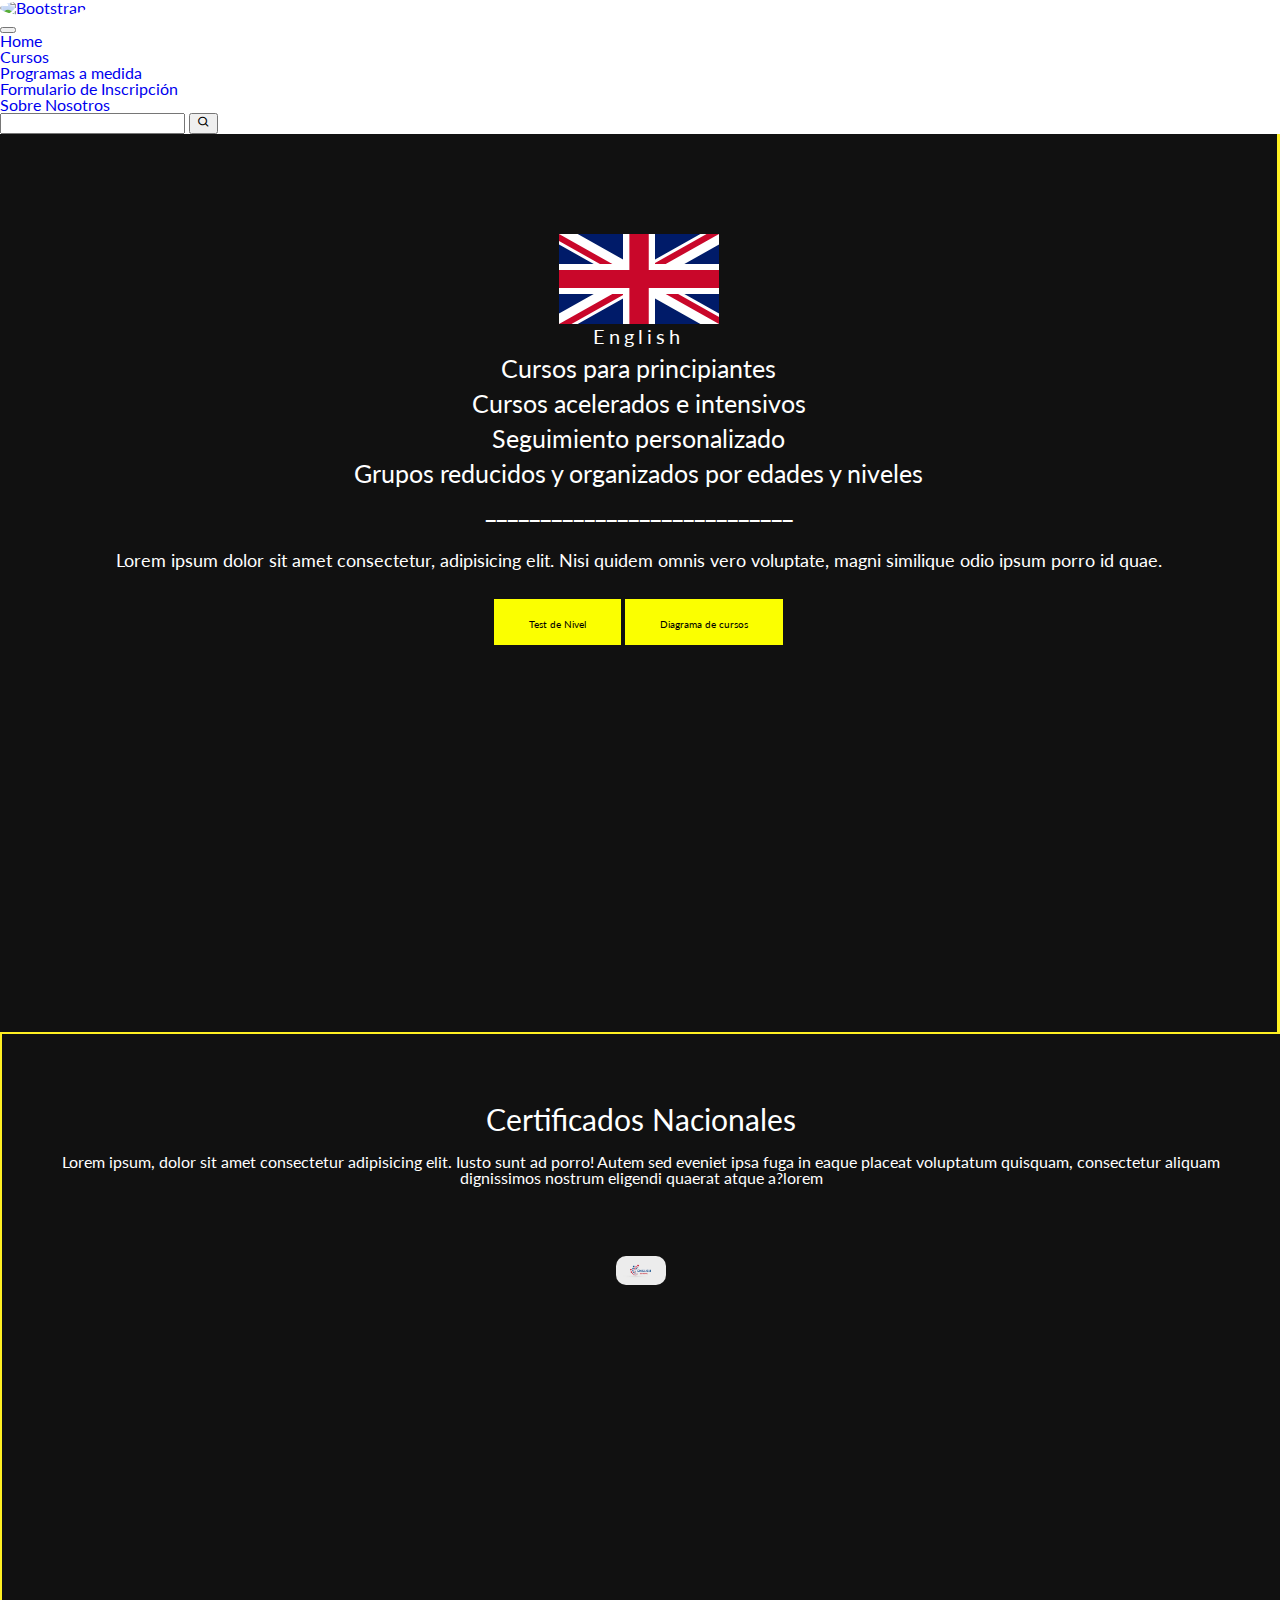
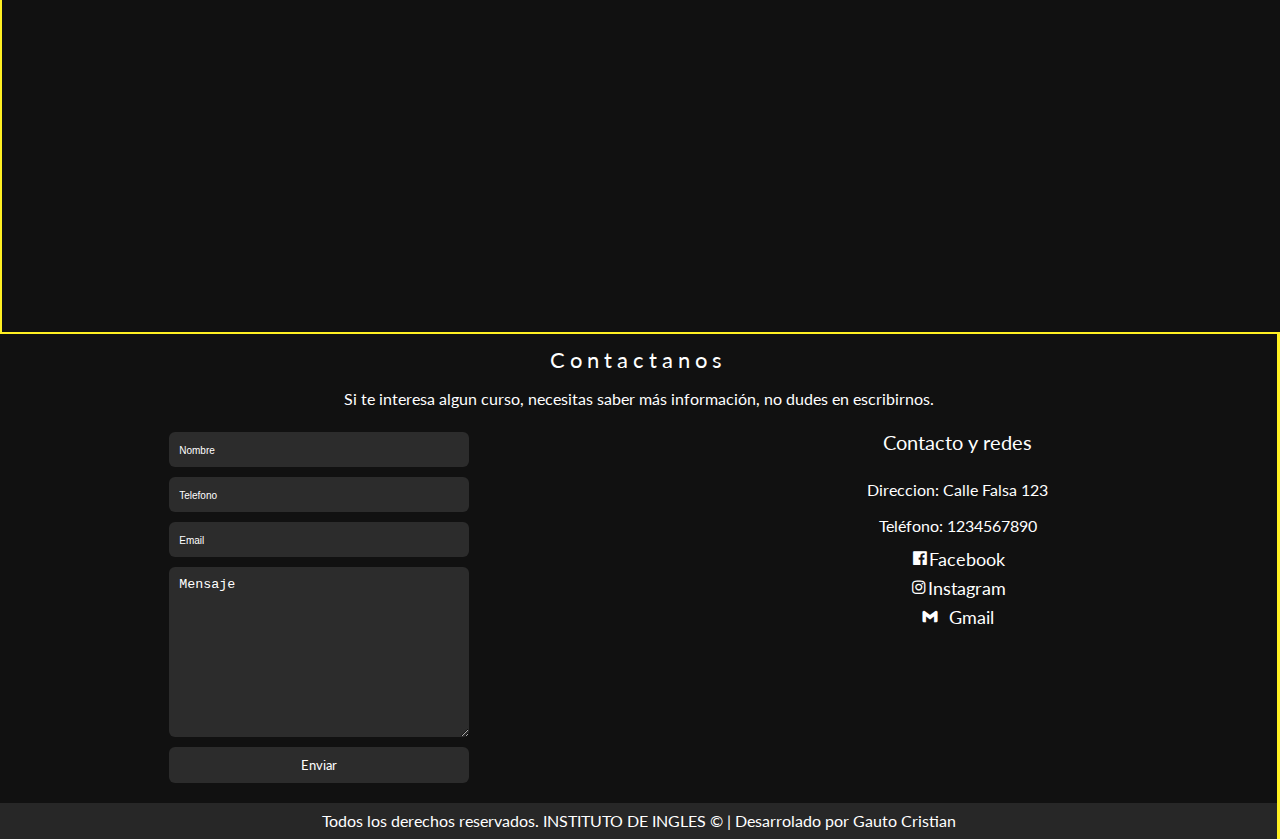
==== view/cursos.html @ 31adb0a4 "correccion semantica del nav" ====
<!DOCTYPE html>
<html lang="es">
<head>
    <meta charset="UTF-8">
    <meta http-equiv="X-UA-Compatible" content="IE=edge">
    <meta name="viewport" content="width=device-width, initial-scale=1.0">

    <!-- Conexión css y reset-->
    <link rel="stylesheet" href="../css/reset.css">
    <link rel="stylesheet" href="../css/style.css"> 


    <!-- Conexión CSS - Bootstrap -->
    <link href="https://cdn.jsdelivr.net/npm/bootstrap@5.3.0/dist/css/bootstrap.min.css" rel="stylesheet" integrity="sha384-9ndCyUaIbzAi2FUVXJi0CjmCapSmO7SnpJef0486qhLnuZ2cdeRhO02iuK6FUUVM" crossorigin="anonymous">

    <!-- Fonts --> 
    <link rel="preconnect" href="https://fonts.googleapis.com">
    <link rel="preconnect" href="https://fonts.gstatic.com" crossorigin>
    <link href="https://fonts.googleapis.com/css2?family=Lato:wght@700&display=swap" rel="stylesheet">

    <!-- Icons -->
    <link href='https://unpkg.com/boxicons@2.1.4/css/boxicons.min.css' rel='stylesheet'>

    <!-- Logo -->
    <link rel="icon" href="../assets/img/logo.avif">

    <!-- Titulo -->
    <title>Cursos</title>
</head>
<body>

        <!-- Barra de Navegación -->
<header>

    <div class="navbar navbar-expand-lg bg-body-tertiary" data-bs-theme="dark">

        <div class="container-fluid  navbar__flex">

            <nav class="navbar bg-body-tertiary">
                <div class="container-menu">
                  <a href="#"> <!-- Logo --> 
                    <img src="./assets/img/logo.avif" alt="Bootstrap" width="40" height="40" style="border-radius: 50%;">
                  </a>
                </div>
            </nav>

          <button class="navbar-toggler" type="button" data-bs-toggle="collapse" data-bs-target="#navbarSupportedContent" aria-controls="navbarSupportedContent" aria-expanded="false" aria-label="Toggle navigation">

            <span class="navbar-toggler-icon"></span>
            
          </button>

          <div class="collapse navbar-collapse" id="navbarSupportedContent">

            <!-- Nav -->

                <ul class="navbar-nav me-auto mb-2 mb-lg-0">

                    <li class="nav-item">
                        <a class="nav-link dashead" aria-current="page" href="#">Home</a>
                    </li>
    
                    <li class="nav-item">
                        <a class="nav-link active" aria-current="page" href="./view/cursos.html">Cursos</a>
                    </li>
    
                    <li class="nav-item">
                        <a class="nav-link active" aria-current="page" href="./view/prog.html">Programas a medida</a>
                    </li>
    
                    <li class="nav-item">
                        <a class="nav-link active" aria-current="page" href="./view/form.html">Formulario de Inscripción</a>
                    </li>
    
                    <li class="nav-item">
                        <a class="nav-link active" aria-current="page" href="./view/sobrenos.html">Sobre Nosotros</a>
                    </li>
                    
                </ul> 
            <!-- buscador -->
            
                    <form class="d-flex" role="search">
                        <input class="form-control me-2" type="search" placeholder="Buscar..." aria-label="Search">
                        <button class="btn btn-outline-warning me-2" type="button"><i class='bx bx-search'></i></button>
                    </form>
                    
          </div>
        </div>

    </div>

</header>
    

    <!-- Cursos Sec.1 -->

<section>
        <div class="areaTest">

        <img src="../assets/img/uk.png" alt="ingles">
        <h3>English</h3>

        <div class="list">

            <ul>
                <li>Cursos para principiantes</li>
                <li>Cursos acelerados e intensivos</li>
                <li>Seguimiento personalizado</li>
                <li>Grupos reducidos y organizados por edades y niveles</li>
            </ul>

            <h2>____________________________</h2>

            <p>Lorem ipsum dolor sit amet consectetur, adipisicing elit. Nisi quidem omnis vero voluptate, magni similique odio ipsum porro id quae.</p>

        </div>

        <div class="botones">
            <div class="btn">
                <a href="#">Test de Nivel</a>
            </div>

            <div class="btn">
                <a href="#">Diagrama de cursos</a>
            </div>
        </div>
    </div>
</section>
    
    <!-- Cierre de Cursos - Sec.1 -->
    

    <!-- Certificación - Sec.2 -->
<main>
    <div class="conteinerCer">
        <div class="title2">
            <h1>Certificados Nacionales</h1>
            <div class="subTitle2">
                <p>Lorem ipsum, dolor sit amet consectetur adipisicing elit. Iusto sunt ad porro! Autem sed eveniet ipsa fuga in eaque placeat voluptatum quisquam, consectetur aliquam dignissimos nostrum eligendi quaerat atque a?lorem</p>
            </div>
        </div>
        <div class="img2">
            <img src="../assets/img/ingles-logotipo.avif" alt="Logo2" width="50px">
        </div>
    </div>
</main>
    
<!-- Cierre de Certificación Sec.2 -->

<!-- Pie de página Sec.3 -->
<footer class="footer">

    <div class="footerTitle"> <!-- titulo -->
         <h1>Contactanos</h1>
         <p>Si te interesa algun curso, necesitas saber más información, no dudes en escribirnos.</p>
    </div>
   
    <!-- contactos y redes footer -->
    <div class="grid-conteiner">

        <div class="mensajes">

            <input type="text" name="Nombre" placeholder="Nombre">
            <input type="number" name="numero" placeholder="Telefono">
            <input type="email" name="mail" placeholder="Email">

            <textarea name="texto" id="" cols="30" rows="10" placeholder="Mensaje"></textarea>

            <div class="btnFoot">
                <button><a href="#">Enviar</a></button>
            </div>
        </div>

        <!-- redes -->

        <div class="contactos">
            <h1>Contacto y redes</h1>

            <ul>
                <li>Direccion: Calle Falsa 123</li>
                <li>Teléfono: 1234567890</li>
            </ul>

            <div class="redes">

                <div class="face">
                    <li><i class='bx bxl-facebook-square'></i><a href="https://facebook.com" target="_blank">Facebook</a></li>
                </div>

                <div class="ig">
                    <li><i class='bx bxl-instagram'></i><a href="https://instagram.com" target="_blank">Instagram</a></li>
                </div>

                <div class="gmail">
                    <li><i class='bx bxl-gmail'></i><a href="https://www.gmail.com">Gmail</a></li>
                </div>
                
            </div>
        </div>
    </div>

    <div class="span">
        <span>Todos los derechos reservados. <strong>INSTITUTO DE INGLES &copy;</strong> | Desarrolado por Gauto Cristian</span>
    </div>

</footer>
<!-- Cierre de Pie de página Sec.3 -->

<!-- Conexión JS - Bootstrap -->

    <script src="https://cdn.jsdelivr.net/npm/bootstrap@5.3.0/dist/js/bootstrap.bundle.min.js" integrity="sha384-geWF76RCwLtnZ8qwWowPQNguL3RmwHVBC9FhGdlKrxdiJJigb/j/68SIy3Te4Bkz" crossorigin="anonymous"></script>

</body>
</html>
---- css/style.css ----
*{
    box-sizing: border-box;
    text-decoration: none;
}




/*HOME*/

.conteinerSeccion{
    background-image:linear-gradient(rgba(5,7,12, .75), rgba(5, 7, 12,.75)),  url(../assets/img/big-ben.png);
    background-repeat: no-repeat;
    background-size: cover;    
    background-attachment: fixed;
    margin:auto;
    width: 100%;
    height: 100vh;
    border-right: 3px solid #fff022;
}   

.conteinerSeccion .title h1{
    padding-top: 10%;
    text-align: center;
    color:#fff;
    font-size: 25px;
    margin: auto;
}

.conteinerSeccion .subTitle p{
    text-align: center;
    color:#fff;
    font-size: 60px;
    margin: auto;
}


/*Slider*/

.conteiner-slider{
    box-sizing: border-box;
    border-top: 3px solid #fff022;
    border-left: 3px solid #fff022;
    border-bottom: 3px solid #fff022;
}

.carousel-item img{
    background-image:linear-gradient(rgba(5,7,12, .75), rgba(5, 7, 12,.75));
}


/* UBICACION - HOME */

.ubi{
    width: 100%;
    height: auto;
    background: #111;
    color: #fff;
    padding: 20px;
    border-right: 3px solid #fff022;
    border-bottom: 3px solid #fff022;
}

.ubi h3{
    text-align: center;
    font-size: 18px;
    letter-spacing: 5px;
    padding: 20px 15px;
}

.ubi h1{
    text-align: center;
    font-size: 30px;
    padding: 0 20px 20px 20px;
}

.ubi h2{
    text-align: center;
    color: #2e2d2d;
    font-size: 20px;
    letter-spacing: -1px;
}

.ubicacion iframe {
    width: 70%;
    display: flex;
    margin:60px auto;
}


/*SECCION 2*/

.aprende{
    width: 100%;
    height: 50vh;
    background: #111;
    color: #fff;
    padding: 20px;
    border-left: 3px solid #fff022;
    border-bottom: 3px solid #fff022;
}

.aprende .tituloAP h1{
    text-align: center;
    font-size: 30px;
    padding: 20px;
}

.aprende .tituloAP span{
    color: #fff022;
}

.row-aprende{
    margin: 20px 0 ;
}

.row-aprende ul{
    display: flex;
    padding: 10px;
    justify-content: space-around;
}

.row-aprende li{
    gap: 20px;
    justify-content: space-between;
    align-items: center;
}

.row-aprende li p{
    width: 110px;
    padding: 10px;
    text-align: center;
}

.row-aprende ul li i{
    display: flex;
    justify-content: space-evenly;
    align-items: center;
    margin: 0 auto;
    background: #fff022;
    color: #000;
    width: 30px;
    height: 30px;
    border-radius: 50%;
}















/*CURSOS SECCIÓN.2*/
/*Test*/

.areaTest{
    width: 100%;
    height: 100vh;
    color: #fff;
    background-image:linear-gradient(rgba(5,7,12, .75), rgba(5, 7, 12,.75)), url(../assets/img/ukcity.jpg);
    text-align: center;
    border-right: 3px solid #fff022;
    border-bottom:2px solid #fff022;
}

.areaTest img{
    height: 90px;
    width: 160px;
    margin-top: 100px;              
}

.areaTest h3{
    font-size: 20px;
    letter-spacing: 4px;
}

.areaTest .list{
    font-size: 25px;
}

.areaTest .list ul li{
    margin: 10px 0;
}

.areaTest .list p{
    font-size: 18px;
    margin:30px 0;
}

/*Cursos Certificación*/

main .conteinerCer{
    width: 100%;
    height: 100vh;
    padding: 20px;
    color: #fff;
    background: #111;
    text-align: center;
    border-left: 2px solid #fff022;
    border-bottom: 2px solid #fff022;
}

.conteinerCer .title2{
    font-size: 20px;
    padding:50px 0;
}

.title2 h1{
    font-size: 30px;
}

.subTitle2{
    font-size: 16px;
    padding: 20px;
}

.conteinerCer .img2 img{
    border-radius: 10px;
}














/*Programas a medida SECCION.3 */

.prog{
    width: 100%;
    height: auto; 
    padding: 20px;
    background: #111;
    color: #fff;
    border-left: 2px solid #fbff00;
    border-bottom: 2px solid #fbff00;
}

.prog .titleProg{
    text-align: center;
    padding: 30px 0;
    font-size: 40px;
    letter-spacing: 4px;
}

.prog h1{
    text-align: center;
    font-size: 20px;
}

.colums{
    display: flex;
    justify-content: space-evenly;
    align-items: start;
    padding: 10px 10px 0 10px;
}

.colums h2{
    font-size: 20px;
    color: #fff022;
}

.colums h2 i{
    color: #fff022;
}

.column-2{
    text-align: center;
    padding: 16px;
}

.column-2 p{
    padding: 10px;
}

.column-3{
    padding: 20px 250px;
    margin: 20px 0;
}

.column-3 h2{
    font-size:18px;
    padding: 10px;
    text-align: center;
}

.column-3 li{
    padding: 10px 0 ;
}

.column-3 span{
    color: #fff022;
}

.prog .row ul{
    display: flex;
    text-align: center;
    justify-content: space-evenly;
    padding: 20px;
}

.row i{
    margin: 10px auto;
    padding: 10px;
    background: #fff022;
    color: #000; 
    border-radius: 50%;
}












/*FORMULARIO DE INSCRIPCION SECCIÓN.4*/

/*Test*/

.areaTest{
    width: 100%;
    height: 100vh;
    text-align: center;
    background: #111;
    color: #fff;
}

.areaTest .uk{
    width: 160px;
    height: auto;
    margin-top: 30vh;
}

.areaTest .title3 h1 {
    font-size: 20px;
    letter-spacing: 4px;
}

.title3 .subTitle3 p{
    font-size: 25px;
    margin: 20px 60px;
}

/*BOTON*/
section .btn{
    background: #fbff00;
    padding: 15px 35px;
    display: inline-block;
}

.btn a{
    color: #000;
}


main .grid-conteinerCon{
    width: 100%;
    height: 100vh;
    padding: 30px;
    color: #fff;
    text-align: center;
    background-image:linear-gradient(rgba(5,7,12, .75), rgba(5, 7, 12,.75)), url(../assets/img/ukcity.jpg);
    border-left: 2px solid #fff022;
    border-bottom:2px solid #fff022;
}

.titleCon h1{
    font-size: 25px;
    padding: 20px;
    letter-spacing: 6px;
}

.titleCon p{
    font-size: 18px;
}

.grid-conteinerCon .contacto{
    display: grid;
    grid-template-columns: 1fr;
    gap: 10px;
    justify-items: center;
    margin: 50px 0 15px 0;
}

.contacto input{
    width: 300px;
    height: 30px;
    font-size: 13px;
    padding: 15px;
    background: linear-gradient(rgba(5,7,12, .75), rgba(5, 7, 12,.75));
    color: #fff;
    border-style: none;
    border-radius: 8px;
}

.contacto textarea{
    width: 300px;
    padding: 10px;
    font-size: 13px;
    color: #fff;
    background: linear-gradient(rgba(5,7,12, .75), rgba(5, 7, 12,.75));
    border-style: none;
    border-radius: 8px;
}

.grid-conteinerCon .btnFoot button{
    width: 300px;
    padding: 10px 0;
    border-style: none;
    border-radius: 6px;
    background: linear-gradient(rgba(5,7,12, .75), rgba(5, 7, 12,.75));
}

button a{
    
    color: #fff;
}

button a:hover{
    color: #fff022;
}



input::placeholder{color: #fff;}
textarea::placeholder{color: #fff;}





/*BOTONES*/
.botones .btn{
    text-decoration: none;
    background: #fbff00;
    display: inline-block;
}

.btn a{
    font-size: 10px;
    color: #000;
    text-decoration: none;
}

.btn:hover{
    background: #bd0f0f;
}


.boton{
    text-decoration: none;
     display: flex;
     margin: 10px 0;
     justify-content: center;
}

.boton a{
        background: #fbff00;
        color: #000;
        text-align: center;
        text-align: center;
        width: 150px;
        border-radius: 10px;
        text-decoration: none;
}
/*CIERRE DE BOTONES*/










/* SOBRE NOSOTROS*/

.conteinerSN{
    width: 100%;
    height: 100vh;
    color: #fff;
    background-image:linear-gradient(rgba(5,7,12, .75), rgba(5, 7, 12,.75)), url(../assets/img/london_skyline.jpg);
    background-repeat: no-repeat;
    background-size: cover;    
    background-attachment: fixed;
    border-right: 2px solid #fff022;
    border-bottom:2px solid #fff022;
}

/* SECCION 1*/
.titleSN{
    text-align: center;
    padding-top: 15%;
}

.titleSN h1{
    letter-spacing: 2px;
    font-size: 16px;
}

.titleSN p{
    font-size: 60px;
}

/* SECCION 2*/

.historia{
    width: 100%;
    height: auto;
    padding: 20px;
    box-sizing: border-box;
    background: #111;
    color: #fff;
    border-left: 2px solid #fff022;
    border-bottom:2px solid #fff022;
}

.historia .historiaContent{
    text-align: center;
    padding: 10px 30px;
}

.titleSN1 h1{
    color: #fff022;
    letter-spacing: 4px;
    padding: 20px;
    font-size: 18px;
}

.titleSN1 h2{
    padding: 10px;
}

.titleSN1 p{
    line-height: 1.5;
}


/*SECCION 3*/

.grid-historia{
    display: grid;
    grid-template-columns: 1fr 1fr;
}



.grid-his1 h1{
    text-align: center;
    padding: 20px;
    color: #fff022;
}

.grid-his1 p{
    padding: 20px;
}

.grid-his1 ul li{
    padding: 15px; 
}

.grid-his2{
    margin-top: 15px;
}

.grid-his2 h1{
    text-align: center;
    padding: 20px;
    color: #fff022;
}

.grid-his2 p{
    line-height: 2;
}

/*SECCION 2*/

/*CIERRE DE SOBRE NOSOTROS*/















/*PIE DE PAGINA*/

.footer{
    background: #111;
    color: #fff;
    width: 100%;
    height:auto;
    font-family: sans-serif;
    border-right: 3px solid #fff022;
}

.footer .footerTitle{
    text-align: center;
}

.footerTitle h1{
    font-size: 22px;
    letter-spacing: 5px;
    padding: 15px;
}

.footerTitle p{
    font-size: 16px;
    padding: 5px;
}

/*CONTENEDOR*/
.grid-conteiner{
    display: grid;
    grid-template-columns: 50% 50%;
}

/*MENSAJES*/
.grid-conteiner .mensajes{
    display: grid;
    justify-items: center;
    padding: 20px;
    gap: 10px;
}

.mensajes input{
    width: 300px;
    padding: 10px;
    border-style: none;
    border-radius: 6px;
    background: #2c2c2c;
    color: #fff;
}

.mensajes input::placeholder{
    color: #fff;
    font-size: 10px;
}

.mensajes textarea{
    width: 300px;
    padding: 10px;
    border-style: none;
    border-radius: 6px;
    background: #2c2c2c;
    color: #fff;
}

.mensajes .btnFoot button{
    width: 300px;
    padding: 10px 0;
    border-style: none;
    border-radius: 6px;
    background: #2c2c2c;
}

.btnFoot button a{
    color: #fff;
}

.btnFoot button a:hover{
    color: #fff022;
}


/*CONTACTOS - FOOTER*/
.footer .contactos{
    display: inline-block;
    text-align: center;
}

.contactos h1{
    text-align: center;
    font-size: 20px;
    padding: 20px;
}

.contactos ul li{
    padding: 10px;
}

.contactos .redes ul li{
    padding: 10px;
}

.redes .face{
    padding: 5px;
    font-size: 18px;
}

.redes .ig{
    padding: 5px;
    font-size: 18px;
}

.redes .gmail{
    padding: 5px;
    font-size: 18px;
}

.face a{
    color: #fff;
}

.face:hover{
    color:#3b5998;
}

.face a:hover{
    color:#3b5998;
}

.ig a{
    color: #fff;
}

.ig:hover{
    color:#cf25b3;
}

.ig a:hover{
    color:#cf25b3;
}

.gmail a{
    color: #fff;
}

.gmail:hover{
    color:#bd0f0f;
}

.gmail a:hover{
    color:#bd0f0f;
}

.gmail i{
    margin-right: 10px;
}

.span{
    background: #272727;
    padding: 10px;
    text-align: center;
}










/*RESPONSIVE*/

/*Mobiles*/
@media screen and (min-width:0px) and (max-width:360px) {

    *{box-sizing: border-box;}

    
    /*seccion1 - home*/

    .conteinerSeccion{
        display: block;
        padding-top: 20%;
        width: 100%;
        height: 100vh;
    }

    .conteinerSeccion .title h1{
        font-size: 16px;
    }

    
    .conteinerSeccion .subTitle p{
        padding: 10px 20px;
        font-size: 40px;
    }

    
    /*seccion2 - aprende*/


    .aprende{
        display: block;
        width: 100%;
        height: auto;
    }

    .row-aprende{
       display:grid;
    }

    .row-aprende ul {
        display: grid;
        grid-template-columns: 1fr 1fr;
        grid-template-rows: 1fr;
        gap: 15px;
    }

    .row-aprende li p{
        margin: 0px auto;
    }


    /*seccion3 - ubicacion*/
 

    .ubi{
        width: 100%;
        height: auto;
        padding: 10px;
    }

    .ubi h3{
        font-size: 15px;
        padding: 10px;
    }

    .ubi h2{
        padding: 0;
        font-size: 11px;
    }

    .ubicacion iframe{
        width: 90%;
        margin: 0 auto;
        padding: 20px;
    }


    /*Footer*/


    .footer{
        width: 100%;
        height: auto;
    }

    .footerTitle h1{
        font-size: 15px;
    }

    .footerTitle p{
        padding:0 20px;
    }

    .grid-conteiner{
        display: block;
        height: auto;
    }

    .contactos{
        width: 100%;
        padding: 20px;
    }

    .span{
        font-size: 11px;
    }


    /*SECCION - CURSOS*/

    .areaTest{
        width: 100%;
        height: auto;  
        padding: 20px;
    }

    .areaTest img{
        margin-left: auto;
        margin-right: auto;
        width: 150px;
    }

    .areaTest h3{
        font-size: 16px;
        padding: 10px;
        margin: 0;
    }

    .list ul {
        font-size: 10px;
        padding: 10px;
        margin: 0px auto;
    }

    .list h2{
        font-size: 10px;
    }

    .list p{
        font-size: 15px;
        padding: 20px;
    }

    .botones .btn {
       padding: 5px 10px;
    }

    /*Certificacion*/

    .conteinerCer{
        box-sizing: border-box;
        width: 100%;
        height: auto;
    }

    .title2 h1{
        font-size: 16px;
        padding: 10px;
    }

    .subTitle2 p{
        font-size: 13px;
    }

    .img2 img{
        width: 300px;
        height: 150px;
    }

}  

/*Tablet*/
@media screen and (min-width:361px) and (max-width:480px) {

    /*seccion1 - home*/

    .conteinerSeccion{
        display: block;
        padding-top: 20%;
        width: 100%;
        height: 100vh;
    }

    .conteinerSeccion .title h1{
        font-size: 16px;
    }

    
    .conteinerSeccion .subTitle p{
        padding: 10px 20px;
        font-size: 40px;
    }

    
    /*seccion2 - aprende*/


    .aprende{
        display: block;
        width: 100%;
        height: auto;
    }

    .row-aprende{
       display:grid;
    }

    .row-aprende ul {
        display: grid;
        grid-template-columns: 1fr 1fr;
        grid-template-rows: 1fr;
        gap: 15px;
    }

    .row-aprende li p{
        margin: 0px auto;
    }


    /*seccion3 - ubicacion*/
 

    .ubi{
        width: 100%;
        height: auto;
        padding: 10px;
    }

    .ubi h3{
        font-size: 15px;
        padding: 10px;
    }

    .ubi h2{
        padding: 0;
        font-size: 11px;
    }

    .ubicacion iframe{
        width: 90%;
        margin: 0 auto;
        padding: 20px;
    }


    /*Footer*/


    .footer{
        width: 100%;
        height: auto;
    }

    .footerTitle h1{
        font-size: 15px;
    }

    .footerTitle p{
        padding:0 20px;
    }

    .grid-conteiner{
        display: block;
        height: auto;
    }

    .contactos{
        width: 100%;
        padding: 20px;
    }

    .span{
        font-size: 11px;
    }


    /*SECCION - CURSOS*/

    .areaTest{
        width: 100%;
        height: auto;  
        padding: 20px;
    }

    .areaTest img{
        margin-left: auto;
        margin-right: auto;
        width: 150px;
    }

    .areaTest h3{
        font-size: 16px;
        padding: 10px;
        margin: 0;
    }

    .list ul {
        font-size: 10px;
        padding: 10px;
        margin: 0px auto;
    }

    .list h2{
        font-size: 10px;
    }

    .list p{
        font-size: 15px;
        padding: 20px;
    }

    .botones .btn {
       padding: 5px 10px;
    }

    /*Certificacion*/

    .conteinerCer{
        box-sizing: border-box;
        width: 100%;
        height: auto;
    }

    .title2 h1{
        font-size: 16px;
        padding: 10px;
    }

    .subTitle2 p{
        font-size: 13px;
    }

    .img2 img{
        width: 300px;
        height: 150px;
    }

}

/*MAC*/
@media screen and (min-width:481px) and (max-width:768px) {
    /*seccion1 - home*/

    .conteinerSeccion{
        display: block;
        padding-top: 15%;
        width: 100%;
        height: 100vh;
    }

    .conteinerSeccion .title h1{
        font-size: 16px;
    }

    
    .conteinerSeccion .subTitle p{
        padding: 10px 20px;
        font-size: 40px;
    }

    
    /*seccion2 - aprende*/


    .aprende{
        display: block;
        width: 100%;
        height: auto;
    }

    .tituloAP h1{
        padding:10px 20px;
    }

    .row-aprende li p{
        padding: 10px;
        margin: 0px auto;
    }


    /*seccion3 - ubicacion*/
 

    .ubi{
        width: 100%;
        height: auto;
        padding: 10px;
    }

    .ubi h3{
        font-size: 15px;
        padding: 10px;
    }

    .ubi h2{
        padding: 0;
        font-size: 11px;
    }

    .ubicacion iframe{
        width: 90%;
        margin: 0 auto;
        padding: 20px;
    }


    /*Footer*/


    .footer{
        width: 100%;
        height: auto;
    }

    .footerTitle h1{
        font-size: 15px;
    }

    .footerTitle p{
        padding:0 20px;
    }

    .contactos{
        width: 100%;
        padding: 20px;
    }

    .span{
        font-size: 11px;
    }
}

/*Monitores*/
@media screen and (min-width:769px) and (max-width:960px) {
    
        
    /*seccion1 - home*/

    .conteinerSeccion{
        display: block;
        padding-top: 40%;
        width: 100%;
        height: 100vh;
    }

    .conteinerSeccion .title h1{
        font-size: 16px;
    }

    
    .conteinerSeccion .subTitle p{
        padding: 10px 20px;
        font-size: 40px;
    }

    
    /*seccion2 - aprende*/


    .aprende{
        display: block;
        width: 100%;
        height: auto;
    }

    .row-aprende ul{
        gap: 10px;
    }
   
    .row-aprende li p{
        margin: 0px auto;
    }


    /*seccion3 - ubicacion*/
 

    .ubi{
        width: 100%;
        height: auto;
        padding: 10px;
    }

    .ubi h3{
        font-size: 15px;
        padding: 10px;
    }

    .ubi h2{
        padding: 0;
        font-size: 11px;
    }

    .ubicacion iframe{
        width: 90%;
        margin: 0 auto;
        padding: 20px;
    }


    /*Footer*/


    .footer{
        width: 100%;
        height: auto;
    }

    .footerTitle h1{
        font-size: 15px;
    }

    .footerTitle p{
        padding:0 20px;
    }

    .contactos{
        width: 100%;
        padding: 20px;
    }

    .span{
        font-size: 13px;
    }
}
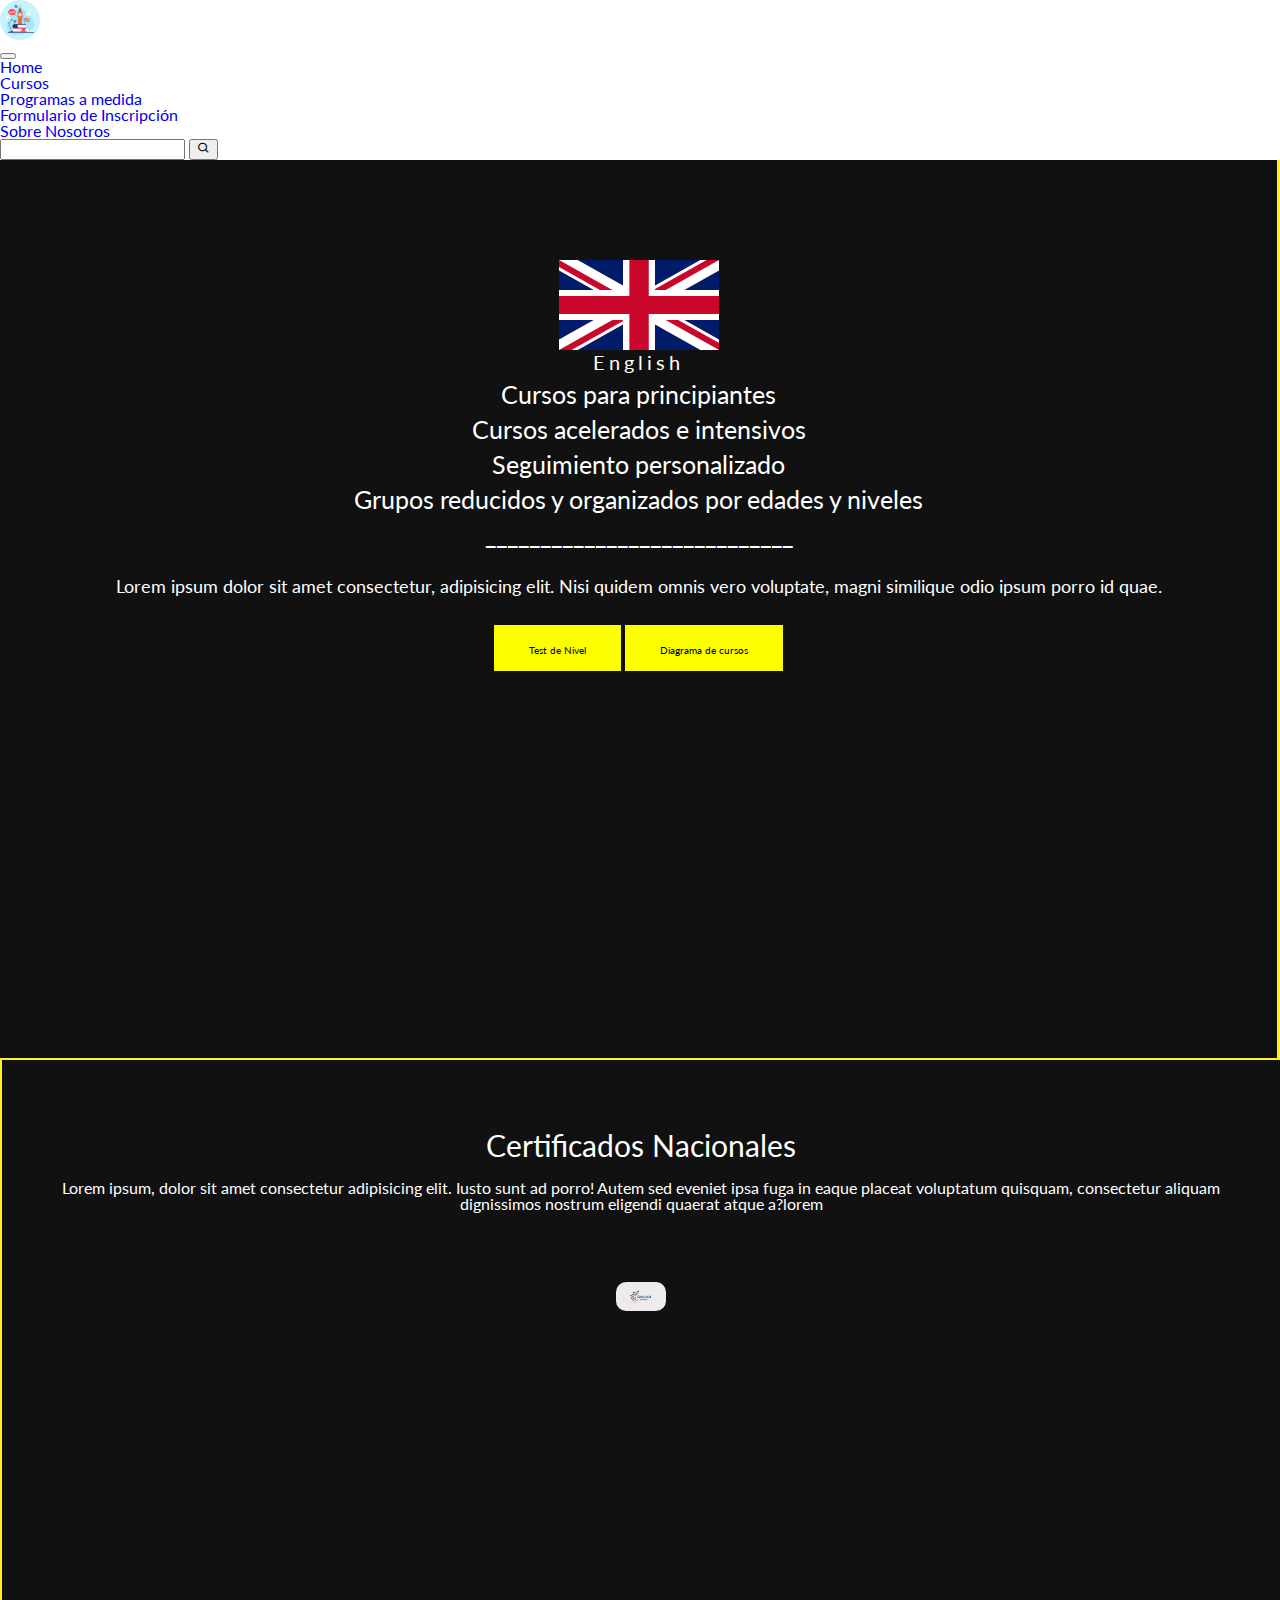
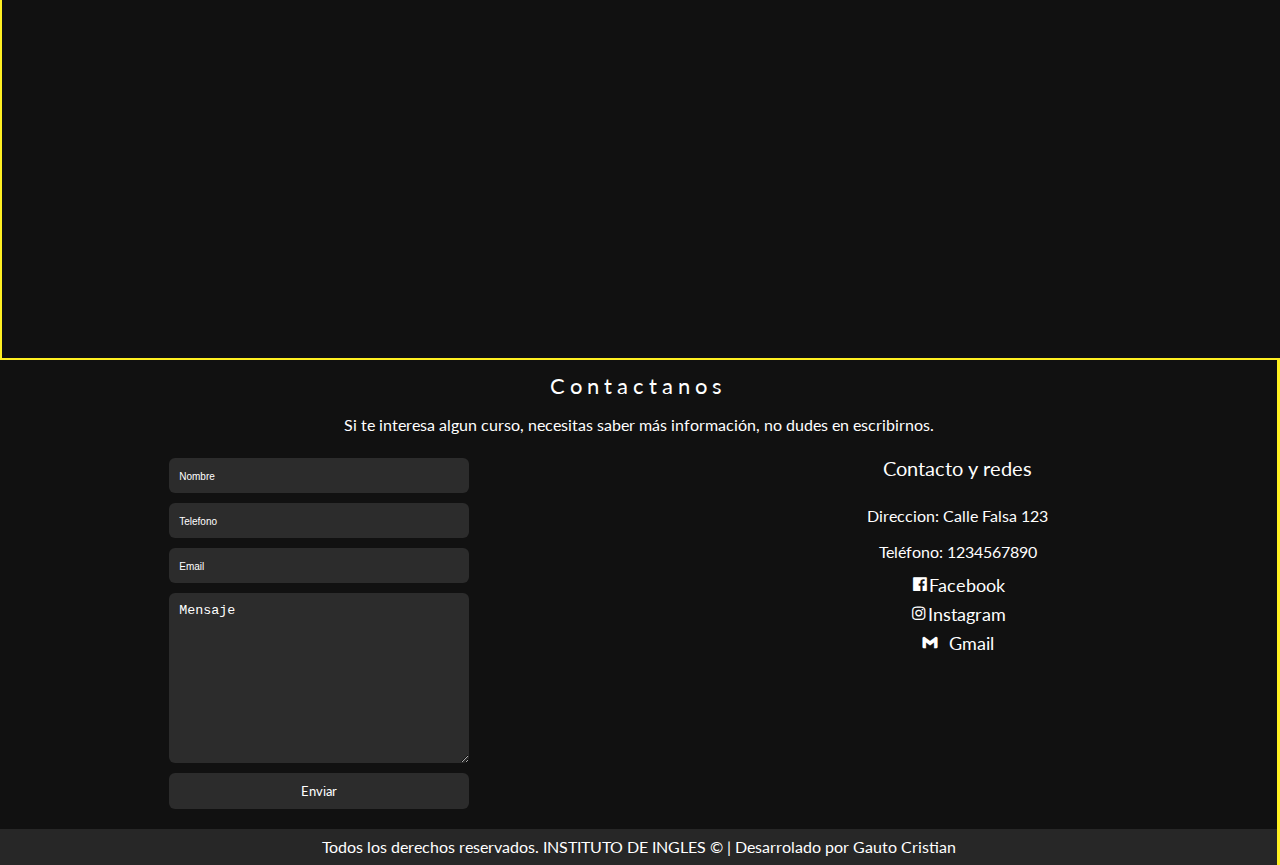
==== commit 29d50240: "implementacion de sass y metaetiquetas de SEO" ====
--- a/view/cursos.html
+++ b/view/cursos.html
@@ -39,7 +39,7 @@
             <nav class="navbar bg-body-tertiary">
                 <div class="container-menu">
                   <a href="#"> <!-- Logo --> 
-                    <img src="./assets/img/logo.avif" alt="Bootstrap" width="40" height="40" style="border-radius: 50%;">
+                    <img src="../assets/img/logo.avif" alt="Bootstrap" width="40" height="40" style="border-radius: 50%;">
                   </a>
                 </div>
             </nav>
@@ -57,23 +57,23 @@
                 <ul class="navbar-nav me-auto mb-2 mb-lg-0">
 
                     <li class="nav-item">
-                        <a class="nav-link dashead" aria-current="page" href="#">Home</a>
-                    </li>
-    
-                    <li class="nav-item">
-                        <a class="nav-link active" aria-current="page" href="./view/cursos.html">Cursos</a>
-                    </li>
-    
-                    <li class="nav-item">
-                        <a class="nav-link active" aria-current="page" href="./view/prog.html">Programas a medida</a>
-                    </li>
-    
-                    <li class="nav-item">
-                        <a class="nav-link active" aria-current="page" href="./view/form.html">Formulario de Inscripción</a>
-                    </li>
-    
-                    <li class="nav-item">
-                        <a class="nav-link active" aria-current="page" href="./view/sobrenos.html">Sobre Nosotros</a>
+                        <a class="nav-link active" aria-current="page" href="../index.html">Home</a>
+                    </li>
+    
+                    <li class="nav-item">
+                        <a class="nav-link dashead" aria-current="page" href="#">Cursos</a>
+                    </li>
+    
+                    <li class="nav-item">
+                        <a class="nav-link active" aria-current="page" href="../view/prog.html">Programas a medida</a>
+                    </li>
+    
+                    <li class="nav-item">
+                        <a class="nav-link active" aria-current="page" href="../view/form.html">Formulario de Inscripción</a>
+                    </li>
+    
+                    <li class="nav-item">
+                        <a class="nav-link active" aria-current="page" href="../view/sobrenos.html">Sobre Nosotros</a>
                     </li>
                     
                 </ul> 
--- a/css/style.css
+++ b/css/style.css
@@ -3,146 +3,6 @@
     text-decoration: none;
 }
 
-
-
-
-/*HOME*/
-
-.conteinerSeccion{
-    background-image:linear-gradient(rgba(5,7,12, .75), rgba(5, 7, 12,.75)),  url(../assets/img/big-ben.png);
-    background-repeat: no-repeat;
-    background-size: cover;    
-    background-attachment: fixed;
-    margin:auto;
-    width: 100%;
-    height: 100vh;
-    border-right: 3px solid #fff022;
-}   
-
-.conteinerSeccion .title h1{
-    padding-top: 10%;
-    text-align: center;
-    color:#fff;
-    font-size: 25px;
-    margin: auto;
-}
-
-.conteinerSeccion .subTitle p{
-    text-align: center;
-    color:#fff;
-    font-size: 60px;
-    margin: auto;
-}
-
-
-/*Slider*/
-
-.conteiner-slider{
-    box-sizing: border-box;
-    border-top: 3px solid #fff022;
-    border-left: 3px solid #fff022;
-    border-bottom: 3px solid #fff022;
-}
-
-.carousel-item img{
-    background-image:linear-gradient(rgba(5,7,12, .75), rgba(5, 7, 12,.75));
-}
-
-
-/* UBICACION - HOME */
-
-.ubi{
-    width: 100%;
-    height: auto;
-    background: #111;
-    color: #fff;
-    padding: 20px;
-    border-right: 3px solid #fff022;
-    border-bottom: 3px solid #fff022;
-}
-
-.ubi h3{
-    text-align: center;
-    font-size: 18px;
-    letter-spacing: 5px;
-    padding: 20px 15px;
-}
-
-.ubi h1{
-    text-align: center;
-    font-size: 30px;
-    padding: 0 20px 20px 20px;
-}
-
-.ubi h2{
-    text-align: center;
-    color: #2e2d2d;
-    font-size: 20px;
-    letter-spacing: -1px;
-}
-
-.ubicacion iframe {
-    width: 70%;
-    display: flex;
-    margin:60px auto;
-}
-
-
-/*SECCION 2*/
-
-.aprende{
-    width: 100%;
-    height: 50vh;
-    background: #111;
-    color: #fff;
-    padding: 20px;
-    border-left: 3px solid #fff022;
-    border-bottom: 3px solid #fff022;
-}
-
-.aprende .tituloAP h1{
-    text-align: center;
-    font-size: 30px;
-    padding: 20px;
-}
-
-.aprende .tituloAP span{
-    color: #fff022;
-}
-
-.row-aprende{
-    margin: 20px 0 ;
-}
-
-.row-aprende ul{
-    display: flex;
-    padding: 10px;
-    justify-content: space-around;
-}
-
-.row-aprende li{
-    gap: 20px;
-    justify-content: space-between;
-    align-items: center;
-}
-
-.row-aprende li p{
-    width: 110px;
-    padding: 10px;
-    text-align: center;
-}
-
-.row-aprende ul li i{
-    display: flex;
-    justify-content: space-evenly;
-    align-items: center;
-    margin: 0 auto;
-    background: #fff022;
-    color: #000;
-    width: 30px;
-    height: 30px;
-    border-radius: 50%;
-}
 
 
 
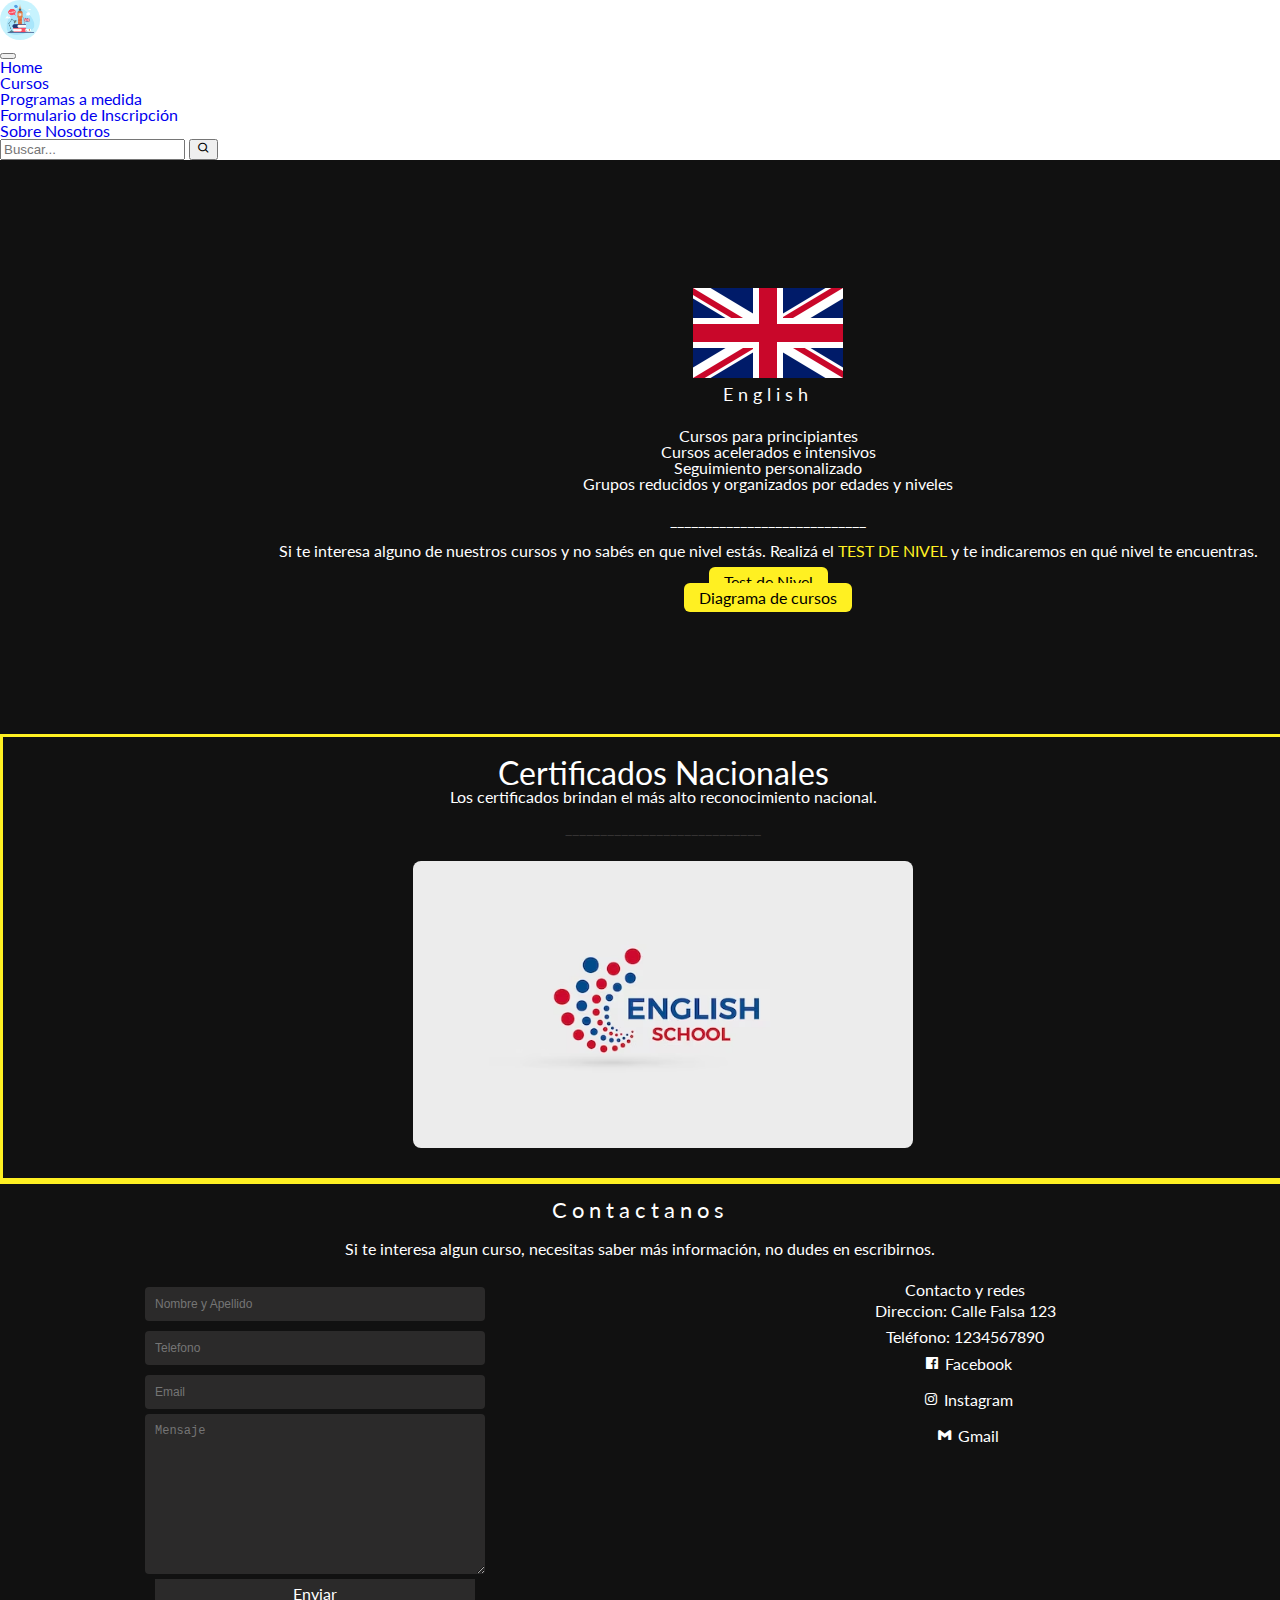
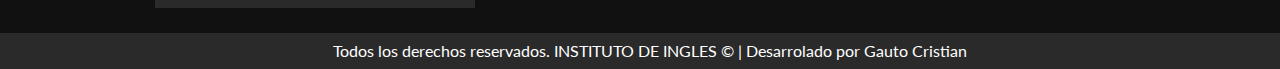
==== commit cfaaf2dd: "estilos en sass" ====
--- a/view/cursos.html
+++ b/view/cursos.html
@@ -4,10 +4,14 @@
     <meta charset="UTF-8">
     <meta http-equiv="X-UA-Compatible" content="IE=edge">
     <meta name="viewport" content="width=device-width, initial-scale=1.0">
+    <meta name="viewport" content="width=device-width, initial-scale=1.0">
+    <meta name="description" content="Institución virtual de ingles. Aprende desde casa, inverti en tu futuro, cursos a tu medida. Nos encargamos de brindarte todo el aprendizaje necesario de manera Online y Presencial...">
+    <meta name="keywords" content="Cursos, Ingles, Online, Aprende ingles, Cambridge, Instituto, Aprendizaje">
 
     <!-- Conexión css y reset-->
     <link rel="stylesheet" href="../css/reset.css">
-    <link rel="stylesheet" href="../css/style.css"> 
+    <link rel="stylesheet" href="../sass/main.css"> 
+    
 
 
     <!-- Conexión CSS - Bootstrap -->
@@ -29,186 +33,194 @@
 </head>
 <body>
 
+
         <!-- Barra de Navegación -->
-<header>
-
-    <div class="navbar navbar-expand-lg bg-body-tertiary" data-bs-theme="dark">
-
-        <div class="container-fluid  navbar__flex">
-
-            <nav class="navbar bg-body-tertiary">
-                <div class="container-menu">
-                  <a href="#"> <!-- Logo --> 
-                    <img src="../assets/img/logo.avif" alt="Bootstrap" width="40" height="40" style="border-radius: 50%;">
-                  </a>
-                </div>
-            </nav>
-
-          <button class="navbar-toggler" type="button" data-bs-toggle="collapse" data-bs-target="#navbarSupportedContent" aria-controls="navbarSupportedContent" aria-expanded="false" aria-label="Toggle navigation">
-
-            <span class="navbar-toggler-icon"></span>
-            
-          </button>
-
-          <div class="collapse navbar-collapse" id="navbarSupportedContent">
-
-            <!-- Nav -->
-
-                <ul class="navbar-nav me-auto mb-2 mb-lg-0">
-
-                    <li class="nav-item">
-                        <a class="nav-link active" aria-current="page" href="../index.html">Home</a>
-                    </li>
-    
-                    <li class="nav-item">
-                        <a class="nav-link dashead" aria-current="page" href="#">Cursos</a>
-                    </li>
-    
-                    <li class="nav-item">
-                        <a class="nav-link active" aria-current="page" href="../view/prog.html">Programas a medida</a>
-                    </li>
-    
-                    <li class="nav-item">
-                        <a class="nav-link active" aria-current="page" href="../view/form.html">Formulario de Inscripción</a>
-                    </li>
-    
-                    <li class="nav-item">
-                        <a class="nav-link active" aria-current="page" href="../view/sobrenos.html">Sobre Nosotros</a>
-                    </li>
+        <header>
+
+            <div class="navbar navbar-expand-lg bg-body-tertiary" data-bs-theme="dark">
+        
+                <div class="container-fluid  navbar__flex">
+        
+                    <nav class="navbar bg-body-tertiary">
+                        <div class="container-menu">
+                          <a href="#"> <!-- Logo --> 
+                            <img src="../assets/img/logo.avif" alt="Bootstrap" width="40" height="40" style="border-radius: 50%;">
+                          </a>
+                        </div>
+                    </nav>
+        
+                  <button class="navbar-toggler" type="button" data-bs-toggle="collapse" data-bs-target="#navbarSupportedContent" aria-controls="navbarSupportedContent" aria-expanded="false" aria-label="Toggle navigation">
+        
+                    <span class="navbar-toggler-icon"></span>
                     
-                </ul> 
-            <!-- buscador -->
-            
-                    <form class="d-flex" role="search">
-                        <input class="form-control me-2" type="search" placeholder="Buscar..." aria-label="Search">
-                        <button class="btn btn-outline-warning me-2" type="button"><i class='bx bx-search'></i></button>
-                    </form>
+                  </button>
+        
+                  <div class="collapse navbar-collapse" id="navbarSupportedContent">
+        
+                    <!-- Nav -->
+        
+                        <ul class="navbar-nav me-auto mb-2 mb-lg-0">
+        
+                            <li class="nav-item">
+                                <a class="nav-link active" aria-current="page" href="../index.html">Home</a>
+                            </li>
+            
+                            <li class="nav-item">
+                                <a class="nav-link dashead" aria-current="page" href="#">Cursos</a>
+                            </li>
+            
+                            <li class="nav-item">
+                                <a class="nav-link active" aria-current="page" href="../view/prog.html">Programas a medida</a>
+                            </li>
+            
+                            <li class="nav-item">
+                                <a class="nav-link active" aria-current="page" href="../view/form.html">Formulario de Inscripción</a>
+                            </li>
+            
+                            <li class="nav-item">
+                                <a class="nav-link active" aria-current="page" href="../view/sobrenos.html">Sobre Nosotros</a>
+                            </li>
+                            
+                        </ul> 
+                    <!-- buscador -->
                     
-          </div>
+                            <form class="d-flex" role="search">
+                                <input class="form-control me-2" type="search" placeholder="Buscar..." aria-label="Search">
+                                <button class="btn btn-outline-warning me-2" type="button"><i class='bx bx-search'></i></button>
+                            </form>
+                            
+                  </div>
+                </div>
+        
+            </div>
+        
+        </header>
+            
+        
+            <!-- Cursos Sec.1 -->
+        
+        <section>
+                <div class="areaTest">
+        
+                <img src="../assets/img/uk.png" alt="ingles">
+                <h1>English</h1>
+        
+                <div class="list">
+        
+                    <ul>
+                        <li>Cursos para principiantes</li>
+                        <li>Cursos acelerados e intensivos</li>
+                        <li>Seguimiento personalizado</li>
+                        <li>Grupos reducidos y organizados por edades y niveles</li>
+                    </ul>
+        
+                    <h2>____________________________</h2>
+        
+                    <p>Si te interesa alguno de nuestros cursos y no sabés en que nivel estás. Realizá el <span>TEST DE NIVEL</span> y te indicaremos en qué nivel te encuentras.</p>
+        
+                </div>
+        
+                <div class="botones">
+                    <div class="btn">
+                        <a href="#">Test de Nivel</a>
+                    </div>
+        
+                    <div class="btn">
+                        <a href="#">Diagrama de cursos</a>
+                    </div>
+                </div>
+            </div>
+        </section>
+            
+            <!-- Cierre de Cursos - Sec.1 -->
+            
+        
+            <!-- Certificación - Sec.2 -->
+        <section>
+            <div class="conteinerCer">
+                <div class="title2">
+                    <h1>Certificados Nacionales</h1>
+                    <div class="subTitle2">
+                        <p>Los certificados brindan el más alto reconocimiento nacional.</p>
+                    </div>
+                </div>
+        
+                <h2>____________________________</h2>
+        
+                <div class="img2">
+                    <img src="../assets/img/ingles-logotipo.avif" alt="Logo2">
+                </div>
+            </div>
+        </section>
+            
+        <!-- Cierre de Certificación Sec.2 -->
+        
+        <!-- Pie de página Sec.5 -->
+    <footer class="footer">
+    
+        <div class="footerTitle"> <!-- titulo -->
+             <h1>Contactanos</h1>
+             <p>Si te interesa algun curso, necesitas saber más información, no dudes en escribirnos.</p>
         </div>
-
-    </div>
-
-</header>
-    
-
-    <!-- Cursos Sec.1 -->
-
-<section>
-        <div class="areaTest">
-
-        <img src="../assets/img/uk.png" alt="ingles">
-        <h3>English</h3>
-
-        <div class="list">
-
-            <ul>
-                <li>Cursos para principiantes</li>
-                <li>Cursos acelerados e intensivos</li>
-                <li>Seguimiento personalizado</li>
-                <li>Grupos reducidos y organizados por edades y niveles</li>
-            </ul>
-
-            <h2>____________________________</h2>
-
-            <p>Lorem ipsum dolor sit amet consectetur, adipisicing elit. Nisi quidem omnis vero voluptate, magni similique odio ipsum porro id quae.</p>
-
+       
+        <!-- contactos y redes footer -->
+        <div class="grid-conteiner">
+    
+            <div class="mensajes">
+    
+                <input type="text" name="Nombre" placeholder="Nombre y Apellido">
+                <input type="number" name="numero" placeholder="Telefono">
+                <input type="email" name="mail" placeholder="Email">
+    
+                <textarea name="texto" id="" cols="30" rows="10" placeholder="Mensaje"></textarea>
+    
+                <div class="btnFoot">
+                    <button><a href="#">Enviar</a></button>
+                </div>
+            </div>
+    
+            <!-- redes -->
+    
+            <div class="contactos">
+    
+                <div class="textContactos">
+                    <h1>Contacto y redes</h1>
+    
+                <ul>
+                    <li>Direccion: Calle Falsa 123</li>
+                    <li>Teléfono: 1234567890</li>
+                </ul>
+                </div>
+                
+    
+                <div class="redes">
+    
+                    <div class="face">
+                        <li><i class='bx bxl-facebook-square'></i><a href="https://facebook.com" target="_blank">Facebook</a></li>
+                    </div>
+    
+                    <div class="ig">
+                        <li><i class='bx bxl-instagram'></i><a href="https://instagram.com" target="_blank">Instagram</a></li>
+                    </div>
+    
+                    <div class="gmail">
+                        <li><i class='bx bxl-gmail'></i><a href="https://www.gmail.com">Gmail</a></li>
+                    </div>
+                    
+                </div>
+            </div>
         </div>
-
-        <div class="botones">
-            <div class="btn">
-                <a href="#">Test de Nivel</a>
-            </div>
-
-            <div class="btn">
-                <a href="#">Diagrama de cursos</a>
-            </div>
+    
+        <div class="span">
+            <span>Todos los derechos reservados. <strong>INSTITUTO DE INGLES &copy;</strong> | Desarrolado por Gauto Cristian</span>
         </div>
-    </div>
-</section>
-    
-    <!-- Cierre de Cursos - Sec.1 -->
-    
-
-    <!-- Certificación - Sec.2 -->
-<main>
-    <div class="conteinerCer">
-        <div class="title2">
-            <h1>Certificados Nacionales</h1>
-            <div class="subTitle2">
-                <p>Lorem ipsum, dolor sit amet consectetur adipisicing elit. Iusto sunt ad porro! Autem sed eveniet ipsa fuga in eaque placeat voluptatum quisquam, consectetur aliquam dignissimos nostrum eligendi quaerat atque a?lorem</p>
-            </div>
-        </div>
-        <div class="img2">
-            <img src="../assets/img/ingles-logotipo.avif" alt="Logo2" width="50px">
-        </div>
-    </div>
-</main>
-    
-<!-- Cierre de Certificación Sec.2 -->
-
-<!-- Pie de página Sec.3 -->
-<footer class="footer">
-
-    <div class="footerTitle"> <!-- titulo -->
-         <h1>Contactanos</h1>
-         <p>Si te interesa algun curso, necesitas saber más información, no dudes en escribirnos.</p>
-    </div>
-   
-    <!-- contactos y redes footer -->
-    <div class="grid-conteiner">
-
-        <div class="mensajes">
-
-            <input type="text" name="Nombre" placeholder="Nombre">
-            <input type="number" name="numero" placeholder="Telefono">
-            <input type="email" name="mail" placeholder="Email">
-
-            <textarea name="texto" id="" cols="30" rows="10" placeholder="Mensaje"></textarea>
-
-            <div class="btnFoot">
-                <button><a href="#">Enviar</a></button>
-            </div>
-        </div>
-
-        <!-- redes -->
-
-        <div class="contactos">
-            <h1>Contacto y redes</h1>
-
-            <ul>
-                <li>Direccion: Calle Falsa 123</li>
-                <li>Teléfono: 1234567890</li>
-            </ul>
-
-            <div class="redes">
-
-                <div class="face">
-                    <li><i class='bx bxl-facebook-square'></i><a href="https://facebook.com" target="_blank">Facebook</a></li>
-                </div>
-
-                <div class="ig">
-                    <li><i class='bx bxl-instagram'></i><a href="https://instagram.com" target="_blank">Instagram</a></li>
-                </div>
-
-                <div class="gmail">
-                    <li><i class='bx bxl-gmail'></i><a href="https://www.gmail.com">Gmail</a></li>
-                </div>
-                
-            </div>
-        </div>
-    </div>
-
-    <div class="span">
-        <span>Todos los derechos reservados. <strong>INSTITUTO DE INGLES &copy;</strong> | Desarrolado por Gauto Cristian</span>
-    </div>
-
-</footer>
-<!-- Cierre de Pie de página Sec.3 -->
-
-<!-- Conexión JS - Bootstrap -->
-
-    <script src="https://cdn.jsdelivr.net/npm/bootstrap@5.3.0/dist/js/bootstrap.bundle.min.js" integrity="sha384-geWF76RCwLtnZ8qwWowPQNguL3RmwHVBC9FhGdlKrxdiJJigb/j/68SIy3Te4Bkz" crossorigin="anonymous"></script>
+    
+    </footer>
+        <!-- Cierre de Pie de página Sec.3 -->
+        
+        <!-- Conexión JS - Bootstrap -->
+        
+            <script src="https://cdn.jsdelivr.net/npm/bootstrap@5.3.0/dist/js/bootstrap.bundle.min.js" integrity="sha384-geWF76RCwLtnZ8qwWowPQNguL3RmwHVBC9FhGdlKrxdiJJigb/j/68SIy3Te4Bkz" crossorigin="anonymous"></script>
 
 </body>
 </html>--- a/sass/main.css
+++ b/sass/main.css
@@ -0,0 +1,609 @@
+/*Imports pargials*/
+/*Variables*/
+/*Width*/
+/*Height*/
+/*Colores*/
+/*Textos/size*/
+/*HOME*/
+.conteinerSeccion {
+  background: linear-gradient(rgba(5, 7, 12, 0.75), rgba(5, 7, 12, 0.75)), url(../assets/img/big-ben.png) no-repeat;
+  background-position: center;
+  background-size: cover;
+  background-attachment: fixed;
+  display: flex;
+  justify-content: center;
+  align-items: center;
+  text-align: center;
+  width: 100%;
+  height: 100vh;
+  border-right: 3px solid #fff022;
+  border-bottom: 3px solid #fff022;
+}
+.conteinerSeccion .homeItems {
+  color: #fff;
+}
+.conteinerSeccion .homeItems .title p {
+  padding: 0;
+  font-size: 14px;
+  margin: 0;
+}
+.conteinerSeccion .subTitle h1 {
+  font-size: 3rem;
+  padding: 10px;
+}
+.conteinerSeccion .boton a {
+  background: #fff022;
+  color: #000;
+  padding: 5px 30px;
+  border-radius: 6px;
+  text-decoration: none;
+}
+
+/*Slider*/
+.conteiner-slider {
+  border-bottom: 3px solid #fff022;
+  border-left: 3px solid #fff022;
+}
+
+/*Ubicacion*/
+.ubi {
+  width: 100%;
+  height: auto;
+  background: #111;
+  color: #fff;
+  padding: 30px;
+  border-right: 3px solid #fff022;
+  border-bottom: 3px solid #fff022;
+}
+.ubi .ubiItems {
+  text-align: center;
+}
+.ubi .ubiItems h1 {
+  font-size: 16px;
+  letter-spacing: 5px;
+}
+.ubi .ubiItems h2 {
+  padding: 10px;
+}
+.ubi .ubiItems p {
+  color: #353333;
+  font-size: 12px;
+  padding: 20px;
+}
+.ubi .ubicacion {
+  display: flex;
+  padding: 20px;
+}
+.ubi .ubicacion iframe {
+  margin: 0 auto;
+}
+
+/*Seccion 4 - Info*/
+section.aprende {
+  width: 100%;
+  height: auto;
+  padding: 20px;
+  background: #111;
+  color: #fff;
+  border-left: 3px solid #fff022;
+  border-bottom: 3px solid #fff022;
+}
+section.aprende .tituloAP {
+  text-align: center;
+}
+section.aprende .tituloAP h1 {
+  font-size: 2rem;
+  padding: 10px;
+}
+section.aprende .tituloAP span {
+  color: #fff022;
+}
+section.aprende .row-aprende {
+  width: 100%;
+  height: auto;
+  padding: 20px;
+}
+section.aprende .row-aprende ul {
+  display: flex;
+  justify-content: space-around;
+  padding: 10px;
+}
+section.aprende .row-aprende ul li {
+  width: 100px;
+  text-align: center;
+  padding: 10px;
+}
+section.aprende .row-aprende ul li i {
+  padding: 6px;
+  border-radius: 50%;
+  background: #fff022;
+  color: #000;
+}
+section.aprende .row-aprende ul li p {
+  padding: 5px;
+}
+
+.footer {
+  width: 100%;
+  height: auto;
+  background: #111;
+  color: #fff;
+  border-top: 3px solid #fff022;
+  border-right: 3px solid #fff022;
+}
+.footer .footerTitle {
+  text-align: center;
+}
+.footer .footerTitle h1 {
+  font-size: 22px;
+  letter-spacing: 5px;
+  padding: 15px;
+}
+.footer .footerTitle p {
+  padding: 5px;
+}
+.footer div.grid-conteiner {
+  display: grid;
+  grid-template-columns: 1fr 1fr;
+  gap: 20px;
+}
+.footer div.grid-conteiner .mensajes {
+  display: grid;
+  justify-items: center;
+  padding: 20px;
+}
+.footer div.grid-conteiner .mensajes input {
+  margin: 5px;
+  padding: 10px;
+  font-size: 12px;
+  width: 320px;
+  background: #2b2a2a;
+  border-radius: 4px;
+  border-style: none;
+}
+.footer div.grid-conteiner .mensajes textarea {
+  padding: 10px;
+  width: 320px;
+  background: #2b2a2a;
+  font-size: 12px;
+  border-radius: 4px;
+  border-style: none;
+}
+.footer div.grid-conteiner .mensajes div.btnFoot {
+  margin: 5px 0;
+}
+.footer div.grid-conteiner .mensajes div.btnFoot button {
+  width: 320px;
+  background: #2b2a2a;
+  border: none;
+  padding: 5px;
+}
+.footer div.grid-conteiner .mensajes div.btnFoot button a {
+  font-size: 16px;
+  color: #fff;
+  text-decoration: none;
+}
+.footer div.contactos {
+  padding: 20px;
+  text-align: center;
+}
+.footer div.contactos .textContactos ul li {
+  padding: 5px;
+}
+.footer div.contactos .redes {
+  display: grid;
+  gap: 10px;
+}
+.footer div.contactos .redes i {
+  padding: 5px;
+}
+.footer div.contactos .redes a {
+  color: #fff;
+  text-decoration: none;
+}
+.footer div.contactos .redes li:hover {
+  color: #fff022;
+}
+.footer div.contactos .redes a:hover {
+  color: #fff022;
+}
+.footer div.span {
+  width: 100%;
+  background: #2b2a2a;
+  text-align: center;
+  padding: 10px;
+}
+
+section .areaTest {
+  width: 100%;
+  height: auto;
+  padding: 10px;
+  padding: 10%;
+  background: #111;
+  color: #fff;
+  text-align: center;
+  border-right: 3px solid #fff022;
+  border-bottom: 3px solid #fff022;
+}
+section .areaTest img {
+  width: 150px;
+  height: 100;
+}
+section .areaTest h1 {
+  font-size: 18px;
+  letter-spacing: 5px;
+  padding: 5px;
+}
+section .areaTest .list ul {
+  padding: 20px;
+}
+section .areaTest .list h2 {
+  font-size: 16px;
+}
+section .areaTest .list p {
+  padding: 15px;
+}
+section .areaTest .list p span {
+  color: #fff022;
+}
+section .areaTest .botones .btn a {
+  background: #fff022;
+  color: #000;
+  text-decoration: none;
+  border-radius: 6px;
+  padding: 5px 15px;
+}
+
+section .conteinerCer {
+  width: 100%;
+  height: auto;
+  padding: 20px;
+  background: #111;
+  color: #fff;
+  border-left: 3px solid #fff022;
+  border-bottom: 3px solid #fff022;
+}
+section .conteinerCer h2 {
+  font-size: 16px;
+  color: #353333;
+  text-align: center;
+  padding: 15px;
+}
+section .conteinerCer .title2 {
+  text-align: center;
+}
+section .conteinerCer .title2 h1 {
+  font-size: 2rem;
+}
+section .conteinerCer .img2 {
+  display: flex;
+  justify-content: center;
+  align-items: center;
+  padding: 10px;
+}
+section .conteinerCer .img2 img {
+  width: 500px;
+  border-radius: 8px;
+}
+
+section .prog {
+  width: 100%;
+  height: auto;
+  background: #111;
+  color: #fff;
+  padding: 20px;
+  border-left: 3px solid #fff022;
+  border-bottom: 3px solid #fff022;
+}
+section .prog .titleProg {
+  text-align: center;
+}
+section .prog .titleProg h1 {
+  padding: 10px;
+  font-size: 2rem;
+  color: #fff;
+}
+section .prog .columns {
+  display: flex;
+  justify-content: space-evenly;
+  padding: 20px;
+  font-size: 16px;
+}
+section .prog .columns h2 {
+  color: #fff022;
+}
+section h1 {
+  font-size: 16px;
+  text-align: center;
+}
+section .column-2 {
+  text-align: center;
+  padding: 20px;
+}
+section .column-2 h2 {
+  padding: 10px;
+}
+section .column-3 h2 {
+  text-align: center;
+  padding: 20px;
+}
+section .column-3 ul {
+  padding: 20px;
+}
+section .column-3 ul li {
+  font-size: 18px;
+  margin: 0 auto;
+  width: 50%;
+  padding: 10px;
+}
+section .column-3 ul li span {
+  color: #fff022;
+}
+section .row ul {
+  display: flex;
+  justify-content: space-evenly;
+  padding: 30px;
+  text-align: center;
+}
+section .row ul li {
+  width: 120px;
+  padding: 10px;
+}
+section .row ul li i {
+  background: #fff022;
+  color: #000;
+  border-radius: 50%;
+  padding: 5px;
+}
+section .row ul li p {
+  padding: 10px;
+  text-align: center;
+}
+
+section .areaForm {
+  width: 100%;
+  height: 100vh;
+  background: #111;
+  color: #fff;
+  text-align: center;
+  padding-top: 15%;
+  border-right: 3px solid #fff022;
+  border-bottom: 3px solid #fff022;
+}
+section .areaForm .image img {
+  width: 170px;
+  padding: 10px;
+}
+section .areaForm .title3 h1 {
+  font-size: 18px;
+  padding: 5px;
+  letter-spacing: 4px;
+}
+section .areaForm .title3 .subTitle3 p {
+  padding: 0 200px;
+}
+section .areaForm .botones .btn a {
+  background: #fff022;
+  color: #000;
+  text-decoration: none;
+  padding: 5px 25px;
+  border-radius: 6px;
+}
+
+.conteinerCon {
+  width: 100%;
+  height: 100vh;
+  background: linear-gradient(rgba(5, 7, 12, 0.75), rgba(5, 7, 12, 0.75)), url(../assets/img/london_skyline.jpg) no-repeat;
+  background-position: center;
+  background-size: cover;
+  background-attachment: fixed;
+  border-left: 3px solid #fff022;
+}
+.conteinerCon .titleCon {
+  color: #fff;
+  text-align: center;
+}
+.conteinerCon .titleCon h1 {
+  padding: 100px 0px 10px 0px;
+  font-size: 20px;
+  letter-spacing: 4px;
+}
+.conteinerCon .grid-conteinerCon .contacto {
+  width: 100%;
+  display: grid;
+  justify-items: center;
+  gap: 5px;
+}
+.conteinerCon .grid-conteinerCon .contacto input {
+  width: 320px;
+  background: linear-gradient(rgba(5, 7, 12, 0.75), rgba(5, 7, 12, 0.75));
+  color: #fff;
+  border-style: none;
+  padding: 10px;
+  font-size: 12px;
+}
+.conteinerCon .grid-conteinerCon .contacto textarea {
+  width: 320px;
+  background: linear-gradient(rgba(5, 7, 12, 0.75), rgba(5, 7, 12, 0.75));
+  color: #fff;
+  border-style: none;
+  padding: 10px;
+  font-size: 12px;
+}
+.conteinerCon .grid-conteinerCon .contacto .btnFoot button {
+  width: 320px;
+  background: linear-gradient(rgba(5, 7, 12, 0.75), rgba(5, 7, 12, 0.75));
+  border-style: none;
+  padding: 10px;
+  font-size: 12px;
+}
+.conteinerCon .grid-conteinerCon .contacto .btnFoot button a {
+  text-decoration: none;
+  color: #fff;
+}
+
+.conteinerSN {
+  width: 100%;
+  height: 100vh;
+  background: linear-gradient(rgba(5, 7, 12, 0.75), rgba(5, 7, 12, 0.75)), url(../assets/img/ukcity.jpg);
+  color: #fff;
+  border-right: 3px solid #fff022;
+  border-bottom: 3px solid #fff022;
+}
+.conteinerSN .titleSN {
+  text-align: center;
+}
+.conteinerSN .titleSN .items {
+  padding-top: 15%;
+}
+.conteinerSN .titleSN h1 {
+  font-size: 20px;
+}
+.conteinerSN .titleSN p {
+  font-size: 3rem;
+}
+
+.historia {
+  width: 100%;
+  height: auto;
+  background: #111;
+  border-left: 3px solid #fff022;
+  font-size: 18px;
+  color: #fff;
+  text-align: center;
+  padding: 10px;
+}
+.historia .historiaContent {
+  padding: 22px;
+}
+.historia .historiaContent .titleSN1 h1 {
+  color: #fff022;
+  padding: 10px;
+}
+.historia .historiaContent .titleSN1 p {
+  padding: 0 50px;
+}
+.historia .historiaContent .titleSN1 h2 {
+  font-size: 16px;
+}
+.historia .grid-historia {
+  width: 100%;
+  height: auto;
+  display: grid;
+  grid-template-columns: 1fr 1fr;
+  gap: 20px;
+}
+.historia .grid-historia .grid-his1 {
+  display: grid;
+  justify-items: center;
+}
+.historia .grid-historia .grid-his1 h1 {
+  color: #fff022;
+  padding: 5px;
+}
+.historia .grid-historia .grid-his1 p {
+  text-align: center;
+}
+.historia .grid-historia .grid-his1 ul {
+  text-align: start;
+}
+.historia .grid-his2 h1 {
+  color: #fff022;
+  width: auto;
+  height: 20px;
+}
+.historia .grid-his2 p {
+  text-align: start;
+  line-height: 30px;
+}
+
+.footer {
+  width: 100%;
+  height: auto;
+  background: #111;
+  color: #fff;
+  border-top: 3px solid #fff022;
+  border-right: 3px solid #fff022;
+}
+.footer .footerTitle {
+  text-align: center;
+}
+.footer .footerTitle h1 {
+  font-size: 22px;
+  letter-spacing: 5px;
+  padding: 15px;
+}
+.footer .footerTitle p {
+  padding: 5px;
+}
+.footer div.grid-conteiner {
+  display: grid;
+  grid-template-columns: 1fr 1fr;
+  gap: 20px;
+}
+.footer div.grid-conteiner .mensajes {
+  display: grid;
+  justify-items: center;
+  padding: 20px;
+}
+.footer div.grid-conteiner .mensajes input {
+  margin: 5px;
+  padding: 10px;
+  font-size: 12px;
+  width: 320px;
+  background: #2b2a2a;
+  border-radius: 4px;
+  border-style: none;
+}
+.footer div.grid-conteiner .mensajes textarea {
+  padding: 10px;
+  width: 320px;
+  background: #2b2a2a;
+  font-size: 12px;
+  border-radius: 4px;
+  border-style: none;
+}
+.footer div.grid-conteiner .mensajes div.btnFoot {
+  margin: 5px 0;
+}
+.footer div.grid-conteiner .mensajes div.btnFoot button {
+  width: 320px;
+  background: #2b2a2a;
+  border: none;
+  padding: 5px;
+}
+.footer div.grid-conteiner .mensajes div.btnFoot button a {
+  font-size: 16px;
+  color: #fff;
+  text-decoration: none;
+}
+.footer div.contactos {
+  padding: 20px;
+  text-align: center;
+}
+.footer div.contactos .textContactos ul li {
+  padding: 5px;
+}
+.footer div.contactos .redes {
+  display: grid;
+  gap: 10px;
+}
+.footer div.contactos .redes i {
+  padding: 5px;
+}
+.footer div.contactos .redes a {
+  color: #fff;
+  text-decoration: none;
+}
+.footer div.contactos .redes li:hover {
+  color: #fff022;
+}
+.footer div.contactos .redes a:hover {
+  color: #fff022;
+}
+.footer div.span {
+  width: 100%;
+  background: #2b2a2a;
+  text-align: center;
+  padding: 10px;
+}/*# sourceMappingURL=main.css.map */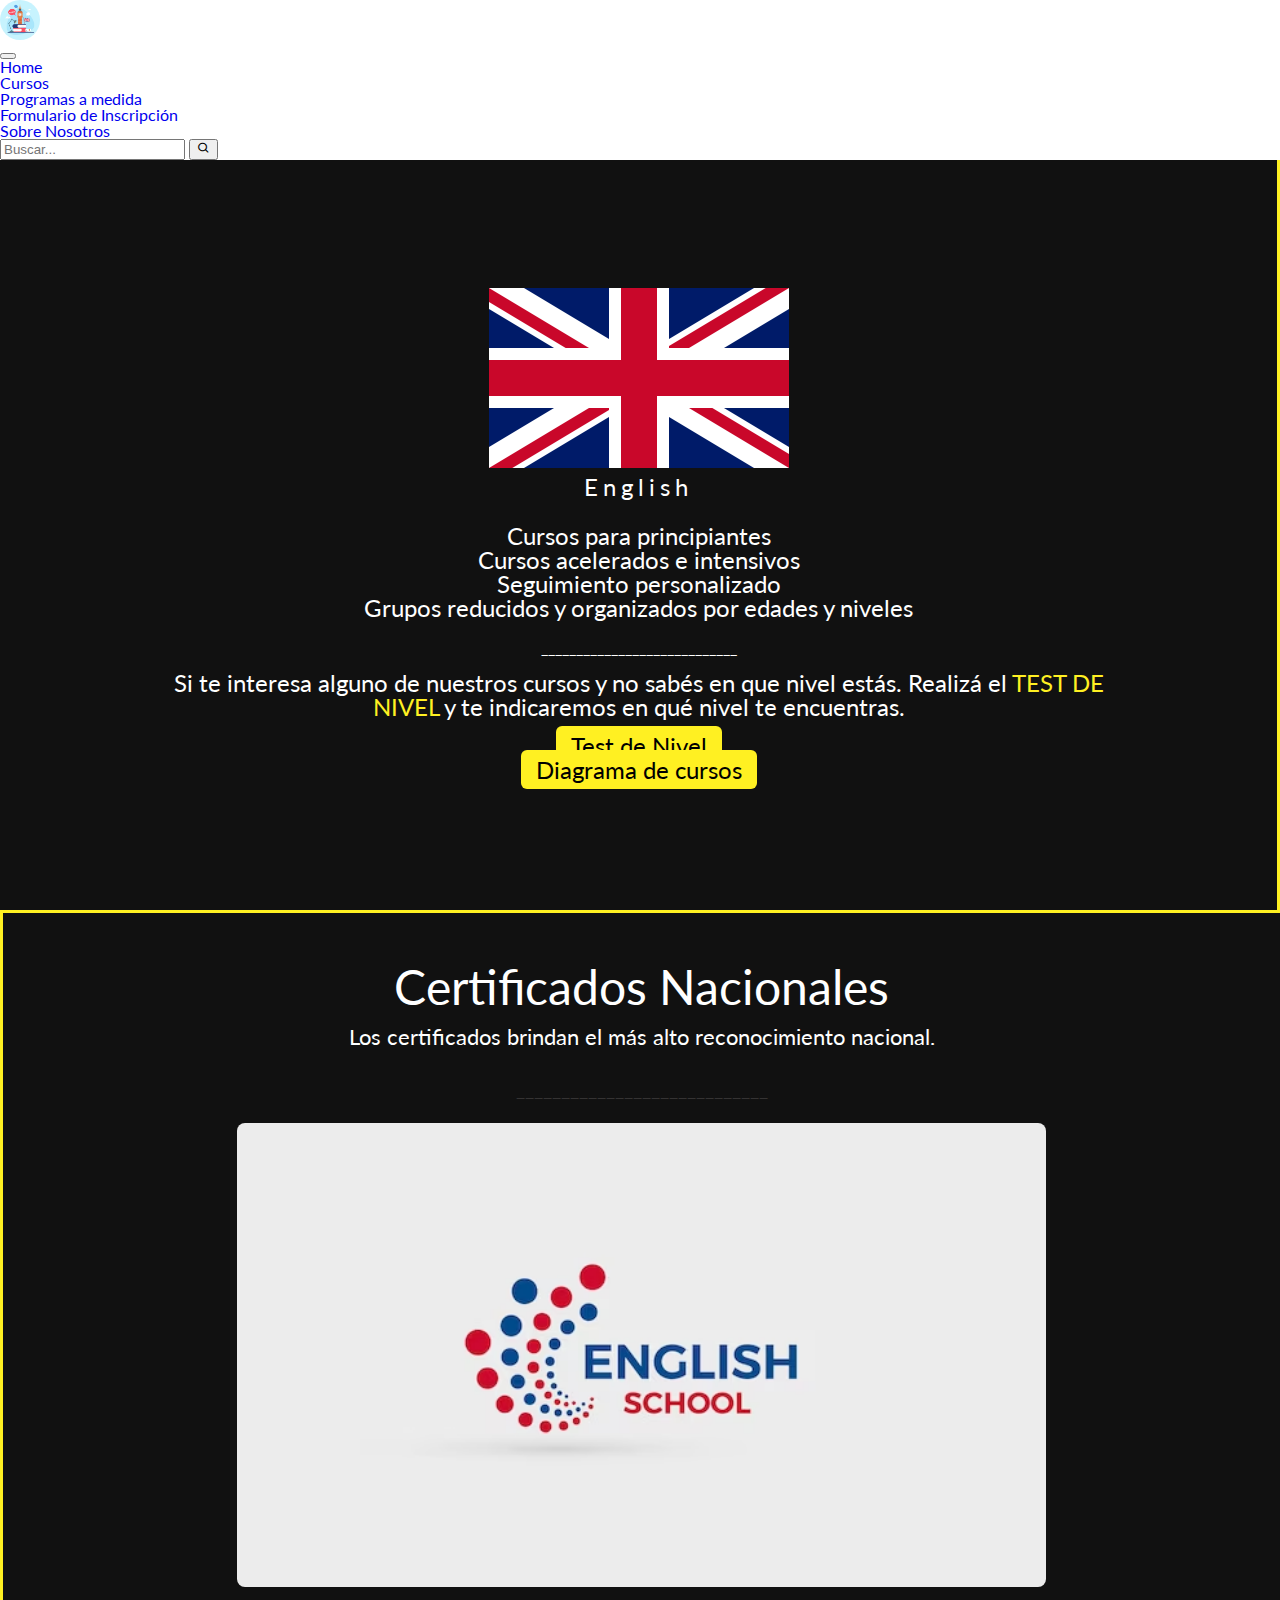
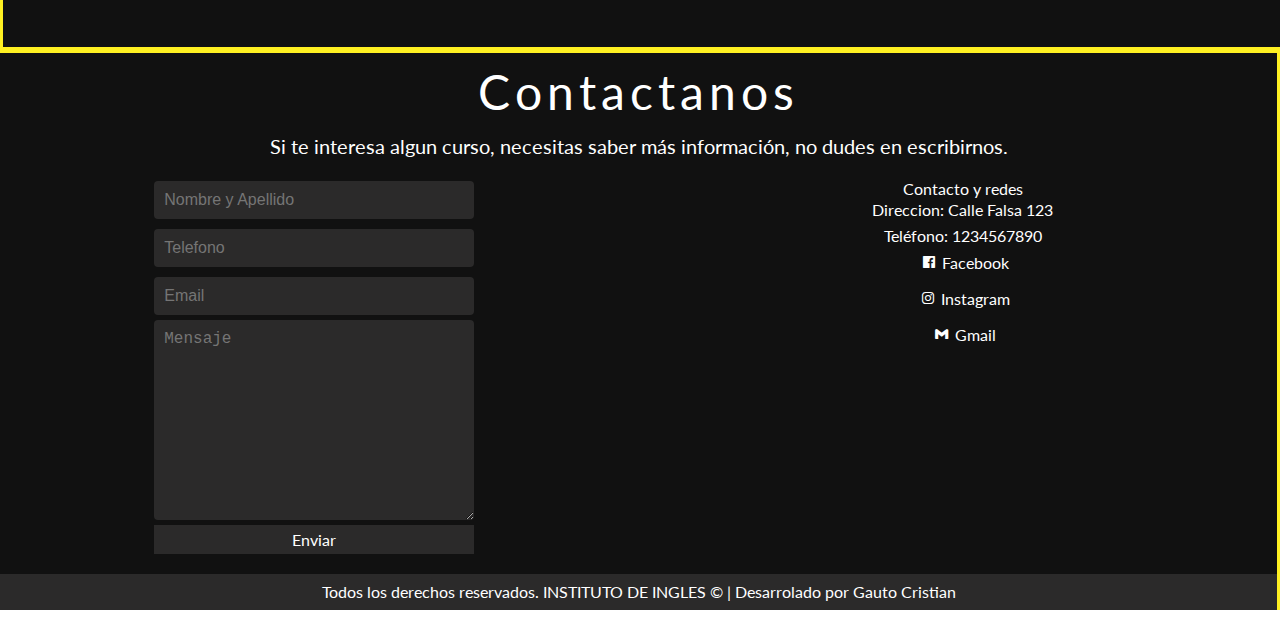
==== commit bd72c774: "responsive completo" ====
--- a/view/cursos.html
+++ b/view/cursos.html
@@ -8,11 +8,10 @@
     <meta name="description" content="Institución virtual de ingles. Aprende desde casa, inverti en tu futuro, cursos a tu medida. Nos encargamos de brindarte todo el aprendizaje necesario de manera Online y Presencial...">
     <meta name="keywords" content="Cursos, Ingles, Online, Aprende ingles, Cambridge, Instituto, Aprendizaje">
 
-    <!-- Conexión css y reset-->
+    <!-- Conexión Estilos-Responsive -->
+    
     <link rel="stylesheet" href="../css/reset.css">
     <link rel="stylesheet" href="../sass/main.css"> 
-    
-
 
     <!-- Conexión CSS - Bootstrap -->
     <link href="https://cdn.jsdelivr.net/npm/bootstrap@5.3.0/dist/css/bootstrap.min.css" rel="stylesheet" integrity="sha384-9ndCyUaIbzAi2FUVXJi0CjmCapSmO7SnpJef0486qhLnuZ2cdeRhO02iuK6FUUVM" crossorigin="anonymous">
@@ -137,7 +136,9 @@
         
             <!-- Certificación - Sec.2 -->
         <section>
+
             <div class="conteinerCer">
+
                 <div class="title2">
                     <h1>Certificados Nacionales</h1>
                     <div class="subTitle2">
@@ -150,7 +151,9 @@
                 <div class="img2">
                     <img src="../assets/img/ingles-logotipo.avif" alt="Logo2">
                 </div>
-            </div>
+                
+            </div>
+
         </section>
             
         <!-- Cierre de Certificación Sec.2 -->
--- a/sass/main.css
+++ b/sass/main.css
@@ -1,9 +1,16 @@
+@charset "UTF-8";
 /*Imports pargials*/
 /*Variables*/
 /*Width*/
 /*Height*/
 /*Colores*/
 /*Textos/size*/
+/*Titulos px/rem */
+/*Views*/
+* {
+  box-sizing: border-box;
+}
+
 /*HOME*/
 .conteinerSeccion {
   background: linear-gradient(rgba(5, 7, 12, 0.75), rgba(5, 7, 12, 0.75)), url(../assets/img/big-ben.png) no-repeat;
@@ -150,7 +157,7 @@
 .footer div.grid-conteiner .mensajes {
   display: grid;
   justify-items: center;
-  padding: 20px;
+  padding: 15px;
 }
 .footer div.grid-conteiner .mensajes input {
   margin: 5px;
@@ -380,7 +387,8 @@
   letter-spacing: 4px;
 }
 section .areaForm .title3 .subTitle3 p {
-  padding: 0 200px;
+  font-size: 24px;
+  padding: 0 30px;
 }
 section .areaForm .botones .btn a {
   background: #fff022;
@@ -477,8 +485,8 @@
   padding: 22px;
 }
 .historia .historiaContent .titleSN1 h1 {
+  font-size: 20px;
   color: #fff022;
-  padding: 10px;
 }
 .historia .historiaContent .titleSN1 p {
   padding: 0 50px;
@@ -491,7 +499,7 @@
   height: auto;
   display: grid;
   grid-template-columns: 1fr 1fr;
-  gap: 20px;
+  gap: 10px;
 }
 .historia .grid-historia .grid-his1 {
   display: grid;
@@ -499,16 +507,20 @@
 }
 .historia .grid-historia .grid-his1 h1 {
   color: #fff022;
+  font-size: 20px;
   padding: 5px;
 }
 .historia .grid-historia .grid-his1 p {
   text-align: center;
+  padding: 0 20px;
+  font-size: 18px;
 }
 .historia .grid-historia .grid-his1 ul {
   text-align: start;
 }
 .historia .grid-his2 h1 {
   color: #fff022;
+  font-size: 20px;
   width: auto;
   height: 20px;
 }
@@ -544,7 +556,7 @@
 .footer div.grid-conteiner .mensajes {
   display: grid;
   justify-items: center;
-  padding: 20px;
+  padding: 15px;
 }
 .footer div.grid-conteiner .mensajes input {
   margin: 5px;
@@ -606,4 +618,845 @@
   background: #2b2a2a;
   text-align: center;
   padding: 10px;
+}
+
+/*Responsive*/
+@media screen and (min-width: 0px) and (max-width: 359px) {
+  .conteinerSeccion .homeItems .title p {
+    font-size: 10px;
+  }
+  .conteinerSeccion .homeItems .subTitle h1 {
+    font-size: 24px;
+    padding: 10px 30px;
+  }
+  .conteinerSeccion .homeItems .boton {
+    font-size: 10px;
+  }
+  section.ubi .ubiItems p {
+    font-size: 10px;
+    padding: 0;
+  }
+  section.ubi .ubicacion iframe {
+    width: 100%;
+  }
+  section.aprende .tituloAP h1 {
+    font-size: 2rem;
+  }
+  section.aprende .row-aprende ul {
+    display: grid;
+    grid-template-columns: 1fr 1fr;
+    grid-template-rows: 1fr;
+    justify-items: center;
+    align-content: center;
+  }
+  section.aprende .row-aprende ul p {
+    font-size: 12px;
+  }
+  footer.footer .footerTitle h1 {
+    font-size: 20px;
+  }
+  footer.footer .footerTitle p {
+    font-size: 18px;
+    padding: 0 40px;
+  }
+  footer.footer .grid-conteiner {
+    display: grid;
+    grid-template-columns: 1fr;
+    grid-template-rows: 1fr 1fr;
+  }
+  /*CURSOS*/
+  section .conteinerCer {
+    padding: 50px;
+  }
+  section .conteinerCer .title2 h1 {
+    font-size: 22px;
+  }
+  section .conteinerCer .img2 img {
+    width: 100%;
+  }
+  /*Programas a medidas*/
+  section .prog .titleProg h1 {
+    font-size: 22px;
+    text-align: center;
+  }
+  section .prog .columns {
+    display: block;
+    text-align: center;
+  }
+  section .prog .columns .colum1 h2 {
+    font-size: 20px;
+  }
+  section .prog .columns .colum1 ul li {
+    text-align: left;
+  }
+  section .prog .columns .colum2 h2 {
+    font-size: 20px;
+  }
+  section .prog .columns .colum2 ul li {
+    text-align: left;
+  }
+  section .prog .columns .colum3 h2 {
+    font-size: 20px;
+  }
+  section .prog .columns .colum3 ul li {
+    text-align: left;
+  }
+  section .prog .column-3 ul li {
+    margin: 0;
+    width: 100%;
+  }
+  section .prog .row ul {
+    display: grid;
+    grid-template-columns: 1fr 1fr;
+    grid-template-rows: 1fr;
+  }
+  /*Formulario de inscripción*/
+  section .areaForm {
+    width: 100%;
+    height: 100vh;
+  }
+  section .areaForm .image .uk {
+    width: 150px;
+  }
+  section .areaForm .title3 h1 {
+    font-size: 16px;
+  }
+  section .areaForm .title3 .subTitle3 p {
+    font-size: 12px;
+    padding: 0 30px;
+  }
+  section .areaForm .title3 .botones .btn a {
+    font-size: 12px;
+  }
+  section.conteinerCon {
+    width: 100%;
+    height: auto;
+    padding: 15px;
+  }
+  section.conteinerCon .titleCon h1 {
+    font-size: 20px;
+    padding: 5% 10px 0 0;
+  }
+  section.conteinerCon .titleCon p {
+    padding: 10px;
+  }
+  /*SOBRE NOSOTROS*/
+  section.conteinerSN .titleSN .items {
+    padding-top: 40%;
+  }
+  section.conteinerSN .titleSN .items h1 {
+    font-size: 12px;
+  }
+  section.conteinerSN .titleSN .items p {
+    font-size: 22px;
+  }
+  section.historia .historiaContent .titleSN1 h1 {
+    font-size: 2rem;
+  }
+  section.historia .historiaContent .titleSN1 p {
+    font-size: 16px;
+  }
+  section.historia .grid-historia {
+    width: 100%;
+    height: auto;
+    display: block;
+  }
+  section.historia .grid-historia .grid-his1 ul {
+    font-size: 18px;
+  }
+  section.historia .grid-historia .grid-his1 ul li {
+    padding: 5px;
+  }
+  section.historia .grid-historia .grid-his2 p {
+    padding-left: 32px;
+    text-align: left;
+    font-size: 18px;
+  }
+}
+@media screen and (min-width: 360px) and (max-width: 479px) {
+  .conteinerSeccion .homeItems .title p {
+    font-size: 16px;
+  }
+  .conteinerSeccion .homeItems .subTitle h1 {
+    font-size: 2rem;
+    padding: 10px 30px;
+  }
+  .conteinerSeccion .homeItems .boton a {
+    font-size: 12px;
+  }
+  section.ubi .ubicacion iframe {
+    width: 100%;
+  }
+  section.aprende .tituloAP h1 {
+    font-size: 2rem;
+  }
+  section.aprende .row-aprende ul {
+    display: grid;
+    grid-template-columns: 1fr 1fr;
+    grid-template-rows: 1fr;
+    justify-items: center;
+    align-content: center;
+  }
+  section.aprende .row-aprende ul p {
+    font-size: 12px;
+  }
+  footer.footer .footerTitle p {
+    padding: 0 20px;
+  }
+  footer.footer .grid-conteiner {
+    display: grid;
+    grid-template-columns: 1fr;
+    grid-template-rows: 1fr 1fr;
+  }
+  footer.footer .mensajes textarea {
+    margin-top: 5px;
+  }
+  /*CURSOS*/
+  section .conteinerCer {
+    padding: 50px;
+  }
+  section .conteinerCer .title2 h1 {
+    font-size: 2rem;
+  }
+  section .conteinerCer .img2 img {
+    width: 100%;
+  }
+  /*Programas a medidas*/
+  section .prog .titleProg h1 {
+    font-size: 2rem;
+    text-align: center;
+  }
+  section .prog .columns {
+    display: block;
+    text-align: center;
+  }
+  section .prog .columns .colum1 h2 {
+    font-size: 20px;
+  }
+  section .prog .columns .colum1 ul li {
+    text-align: center;
+  }
+  section .prog .columns .colum2 h2 {
+    font-size: 20px;
+  }
+  section .prog .columns .colum2 ul li {
+    text-align: center;
+  }
+  section .prog .columns .colum3 h2 {
+    font-size: 20px;
+  }
+  section .prog .columns .colum3 ul li {
+    text-align: center;
+  }
+  section .prog .column-3 ul li {
+    margin: 0;
+    width: 100%;
+  }
+  section .prog .row ul {
+    display: grid;
+    grid-template-columns: 1fr 1fr;
+    grid-template-rows: 1fr;
+    justify-items: center;
+  }
+  /*Formulario de inscripción*/
+  section .areaForm {
+    width: 100%;
+    height: 100vh;
+  }
+  section .areaForm .image .uk {
+    width: 150px;
+  }
+  section .areaForm .title3 h1 {
+    font-size: 16px;
+  }
+  section .areaForm .title3 .subTitle3 p {
+    font-size: 18px;
+    padding: 0 30px;
+  }
+  section .areaForm .title3 .botones .btn a {
+    font-size: 12px;
+  }
+  section.conteinerCon {
+    width: 100%;
+    height: auto;
+    padding: 15px;
+  }
+  section.conteinerCon .titleCon h1 {
+    font-size: 20px;
+    padding: 5% 10px 0 0;
+  }
+  section.conteinerCon .titleCon p {
+    padding: 10px;
+  }
+  /*SOBRE NOSOTROS*/
+  section.conteinerSN .titleSN .items {
+    padding-top: 40%;
+  }
+  section.conteinerSN .titleSN .items h1 {
+    font-size: 12px;
+  }
+  section.conteinerSN .titleSN .items p {
+    font-size: 22px;
+  }
+  section.historia .historiaContent .titleSN1 h1 {
+    font-size: 2rem;
+  }
+  section.historia .historiaContent .titleSN1 p {
+    font-size: 16px;
+  }
+  section.historia .grid-historia {
+    width: 100%;
+    height: auto;
+    display: block;
+  }
+  section.historia .grid-historia .grid-his1 ul {
+    font-size: 18px;
+  }
+  section.historia .grid-historia .grid-his1 ul li {
+    padding: 5px;
+  }
+  section.historia .grid-historia .grid-his2 p {
+    padding-left: 32px;
+    text-align: left;
+    font-size: 18px;
+  }
+}
+@media screen and (min-width: 480px) and (max-width: 767px) {
+  .conteinerSeccion .homeItems .title p {
+    font-size: 12px;
+  }
+  .conteinerSeccion .homeItems .subTitle h1 {
+    font-size: 1rem;
+  }
+  .conteinerSeccion .homeItems .boton a {
+    font-size: 10px;
+  }
+  section.aprende {
+    width: 100%;
+    height: auto;
+  }
+  section.aprende .tituloAP h1 {
+    font-size: 2rem;
+  }
+  section.aprende .row-aprende ul {
+    display: grid;
+    grid-template-columns: 1fr 1fr;
+    grid-template-rows: 1fr;
+    justify-items: center;
+    align-content: center;
+  }
+  section.aprende .row-aprende ul li p {
+    text-align: center;
+    font-size: 12px;
+  }
+  footer.footer .footerTitle h1 {
+    font-size: 18px;
+  }
+  footer.footer .footerTitle p {
+    font-size: 16px;
+    padding: 0 40px;
+  }
+  footer.footer .grid-conteiner {
+    display: grid;
+    grid-template-columns: 1fr;
+    grid-template-rows: 1fr 1fr;
+    gap: 50px 0;
+  }
+  footer.footer .grid-conteiner .mensajes textarea {
+    margin-top: 5px;
+  }
+  footer.footer .grid-conteiner .contactos .textContactos h1 {
+    font-size: 2rem;
+  }
+  /*CURSOS*/
+  section .conteinerCer {
+    padding: 50px;
+  }
+  section .conteinerCer .title2 h1 {
+    font-size: 3rem;
+  }
+  section .conteinerCer .img2 img {
+    width: 100%;
+  }
+  /*Programas a medidas*/
+  section .prog .titleProg h1 {
+    font-size: 2rem;
+    text-align: center;
+  }
+  section .prog .columns {
+    text-align: center;
+  }
+  section .prog .columns .colum1 h2 {
+    font-size: 20px;
+  }
+  section .prog .columns .colum1 ul li {
+    text-align: left;
+  }
+  section .prog .columns .colum2 h2 {
+    font-size: 20px;
+  }
+  section .prog .columns .colum2 ul li {
+    text-align: left;
+  }
+  section .prog .columns .colum3 h2 {
+    font-size: 20px;
+  }
+  section .prog .columns .colum3 ul li {
+    text-align: left;
+  }
+  section .prog .column-3 ul li {
+    margin: 0;
+    width: 100%;
+  }
+  section .prog .row ul {
+    display: flex;
+    justify-content: space-evenly;
+  }
+  /*Formulario de inscripción*/
+  section .areaForm {
+    width: 100%;
+    height: 100vh;
+  }
+  section .areaForm .image .uk {
+    width: 150px;
+  }
+  section .areaForm .title3 h1 {
+    font-size: 16px;
+  }
+  section .areaForm .title3 .subTitle3 p {
+    font-size: 16px;
+    padding: 0 30px;
+  }
+  section .areaForm .title3 .botones .btn a {
+    font-size: 12px;
+  }
+  section.conteinerCon {
+    width: 100%;
+    height: auto;
+    padding: 15px;
+  }
+  section.conteinerCon .titleCon h1 {
+    font-size: 20px;
+    padding: 5% 10px 0 0;
+  }
+  section.conteinerCon .titleCon p {
+    padding: 10px;
+  }
+  /*SOBRE NOSOTROS*/
+  section.conteinerSN .titleSN .items {
+    padding-top: 40%;
+  }
+  section.conteinerSN .titleSN .items h1 {
+    font-size: 12px;
+  }
+  section.conteinerSN .titleSN .items p {
+    font-size: 22px;
+  }
+  section.historia .historiaContent .titleSN1 h1 {
+    font-size: 2rem;
+  }
+  section.historia .historiaContent .titleSN1 p {
+    font-size: 16px;
+  }
+  section.historia .grid-historia {
+    width: 100%;
+    height: auto;
+    display: block;
+  }
+  section.historia .grid-historia .grid-his1 ul {
+    font-size: 18px;
+  }
+  section.historia .grid-historia .grid-his1 ul li {
+    padding: 5px;
+  }
+  section.historia .grid-historia .grid-his2 p {
+    padding-left: 32px;
+    text-align: left;
+    font-size: 18px;
+  }
+}
+@media screen and (min-width: 768px) and (max-width: 959px) {
+  .conteinerSeccion {
+    width: 100%;
+    height: 100vh;
+  }
+  .conteinerSeccion .homeItems .title p {
+    font-size: 18px;
+  }
+  .conteinerSeccion .homeItems .subTitle h1 {
+    font-size: 3rem;
+  }
+  .conteinerSeccion .homeItems .boton a {
+    font-size: 12px;
+  }
+  section.aprende .row-aprende ul {
+    display: flex;
+    justify-content: space-evenly;
+  }
+  footer.footer .footerTitle h1 {
+    font-size: 3rem;
+  }
+  footer.footer .footerTitle p {
+    font-size: 22px;
+    padding: 0 40px;
+  }
+  footer.footer .grid-conteiner .mensajes input {
+    font-size: 16px;
+  }
+  footer.footer .grid-conteiner .mensajes textarea {
+    font-size: 16px;
+  }
+  /*CURSOS*/
+  section .areaTest img {
+    width: 300px;
+  }
+  section .areaTest h1 {
+    font-size: 22px;
+  }
+  section .areaTest .list {
+    font-size: 24px;
+  }
+  section .areaTest .botones .btn a {
+    font-size: 20px;
+  }
+  section .conteinerCer {
+    padding: 50px;
+  }
+  section .conteinerCer .title2 h1 {
+    font-size: 3rem;
+  }
+  section .conteinerCer .title2 .subTitle2 p {
+    font-size: 22px;
+    padding: 15px;
+  }
+  section .conteinerCer h2 {
+    font-size: 20px;
+  }
+  section .conteinerCer .img2 img {
+    width: 100%;
+  }
+  /*Programas a medidas*/
+  section .prog .titleProg h1 {
+    font-size: 2rem;
+    text-align: center;
+  }
+  section .prog .columns {
+    text-align: center;
+  }
+  section .prog .columns .colum1 h2 {
+    font-size: 20px;
+  }
+  section .prog .columns .colum1 ul li {
+    text-align: left;
+  }
+  section .prog .columns .colum2 h2 {
+    font-size: 20px;
+  }
+  section .prog .columns .colum2 ul li {
+    text-align: left;
+  }
+  section .prog .columns .colum3 h2 {
+    font-size: 20px;
+  }
+  section .prog .columns .colum3 ul li {
+    text-align: left;
+  }
+  section .prog .column-3 ul li {
+    margin: 0;
+    width: 100%;
+  }
+  section .prog .row ul {
+    display: flex;
+    justify-content: space-evenly;
+  }
+  /*Formulario de inscripción*/
+  section .areaForm {
+    width: 100%;
+    height: 100vh;
+  }
+  section .areaForm .image .uk {
+    width: 150px;
+  }
+  section .areaForm .title3 h1 {
+    font-size: 16px;
+  }
+  section .areaForm .title3 .subTitle3 p {
+    font-size: 18px;
+    padding: 0 30px;
+  }
+  section .areaForm .title3 .botones .btn a {
+    font-size: 12px;
+  }
+  section.conteinerCon {
+    width: 100%;
+    height: auto;
+    padding: 15px;
+  }
+  section.conteinerCon .titleCon h1 {
+    font-size: 24px;
+    padding: 5% 10px 0 0;
+  }
+  section.conteinerCon .titleCon p {
+    padding: 0 40px;
+  }
+  /*SOBRE NOSOTROS*/
+  section.conteinerSN .titleSN .items {
+    padding-top: 25%;
+  }
+  section.conteinerSN .titleSN .items h1 {
+    font-size: 20px;
+  }
+  section.conteinerSN .titleSN .items p {
+    font-size: 3rem;
+  }
+  section.historia .historiaContent .titleSN1 h1 {
+    font-size: 2rem;
+  }
+  section.historia .historiaContent .titleSN1 p {
+    font-size: 16px;
+  }
+  section.historia .grid-historia {
+    width: 100%;
+    height: auto;
+  }
+  section.historia .grid-historia .grid-his1 ul {
+    font-size: 18px;
+  }
+  section.historia .grid-historia .grid-his1 ul li {
+    padding: 5px;
+  }
+  section.historia .grid-historia .grid-his2 p {
+    padding-left: 32px;
+    text-align: left;
+    font-size: 18px;
+  }
+}
+@media screen and (min-width: 960px) and (max-width: 1023px) {
+  body {
+    box-sizing: border-box;
+  }
+  .conteinerSeccion {
+    width: 100%;
+    height: 100vh;
+  }
+  .conteinerSeccion .homeItems .title p {
+    font-size: 16px;
+  }
+  .conteinerSeccion .homeItems .subTitle h1 {
+    font-size: 3rem;
+    padding: 15px;
+  }
+  .conteinerSeccion .homeItems .boton a {
+    font-size: 16px;
+  }
+  .ubi .ubicacion iframe {
+    width: 90%;
+  }
+  section.aprende .row-aprende ul {
+    display: flex;
+    justify-content: space-evenly;
+  }
+  footer.footer .footerTitle h1 {
+    font-size: 3rem;
+  }
+  footer.footer .footerTitle p {
+    font-size: 22px;
+    padding: 0 40px;
+  }
+  footer.footer .grid-conteiner .mensajes input {
+    font-size: 16px;
+  }
+  footer.footer .grid-conteiner .mensajes textarea {
+    font-size: 16px;
+  }
+  /*CURSOS*/
+  section .areaTest img {
+    width: 300px;
+  }
+  section .areaTest h1 {
+    font-size: 22px;
+  }
+  section .areaTest .list {
+    font-size: 24px;
+  }
+  section .areaTest .botones .btn a {
+    font-size: 20px;
+  }
+  section .conteinerCer {
+    padding: 50px;
+  }
+  section .conteinerCer .title2 h1 {
+    font-size: 3rem;
+  }
+  section .conteinerCer .title2 .subTitle2 p {
+    font-size: 22px;
+    padding: 15px;
+  }
+  section .conteinerCer h2 {
+    font-size: 20px;
+  }
+  section .conteinerCer .img2 img {
+    width: 100%;
+  }
+  /*Formulario de inscripción*/
+  section .areaForm {
+    width: 100%;
+    height: 100vh;
+  }
+  section .areaForm .image .uk {
+    width: 200px;
+  }
+  section .areaForm .title3 h1 {
+    font-size: 22px;
+  }
+  section .areaForm .title3 .subTitle3 p {
+    font-size: 22px;
+    padding: 0 30px;
+  }
+  section .areaForm .title3 .botones .btn a {
+    font-size: 20px;
+  }
+  section.conteinerCon {
+    width: 100%;
+    height: auto;
+    padding: 15px;
+  }
+  section.conteinerCon .titleCon h1 {
+    font-size: 2rem;
+    padding: 10px 0 0 0;
+  }
+  section.conteinerCon .titleCon p {
+    font-size: 20px;
+    padding: 0 50px;
+  }
+  /*SOBRE NOSOTROS*/
+  section.conteinerSN .titleSN .items {
+    padding-top: 25%;
+  }
+  section.conteinerSN .titleSN .items h1 {
+    font-size: 20px;
+  }
+  section.conteinerSN .titleSN .items p {
+    font-size: 3rem;
+  }
+  section.historia .historiaContent .titleSN1 h1 {
+    font-size: 2rem;
+  }
+  section.historia .historiaContent .titleSN1 p {
+    font-size: 16px;
+  }
+  section.historia .grid-historia {
+    width: 100%;
+    height: auto;
+  }
+  section.historia .grid-historia .grid-his1 ul {
+    font-size: 18px;
+  }
+  section.historia .grid-historia .grid-his1 ul li {
+    padding: 5px;
+  }
+  section.historia .grid-historia .grid-his2 p {
+    padding-left: 32px;
+    text-align: left;
+    font-size: 18px;
+  }
+}
+@media screen and (min-width: 1024px) and (max-width: 1328px) {
+  body {
+    box-sizing: border-box;
+  }
+  .conteinerSeccion {
+    width: 100%;
+    height: 100vh;
+  }
+  .conteinerSeccion .homeItems .title p {
+    font-size: 20px;
+  }
+  .conteinerSeccion .homeItems .subTitle h1 {
+    font-size: 3rem;
+    padding: 25px;
+  }
+  .conteinerSeccion .homeItems .boton a {
+    font-size: 16px;
+  }
+  .ubi .ubicacion iframe {
+    width: 90%;
+  }
+  section.aprende .row-aprende ul {
+    display: flex;
+    justify-content: space-evenly;
+  }
+  footer.footer .footerTitle h1 {
+    font-size: 3rem;
+  }
+  footer.footer .footerTitle p {
+    font-size: 20px;
+  }
+  footer.footer .grid-conteiner .mensajes input {
+    font-size: 16px;
+  }
+  footer.footer .grid-conteiner .mensajes textarea {
+    font-size: 16px;
+  }
+  /*CURSOS*/
+  section .areaTest img {
+    width: 300px;
+  }
+  section .areaTest h1 {
+    font-size: 24px;
+  }
+  section .areaTest .list {
+    font-size: 24px;
+  }
+  section .areaTest .botones .btn a {
+    font-size: 24px;
+  }
+  section .conteinerCer {
+    padding: 50px;
+  }
+  section .conteinerCer .title2 h1 {
+    font-size: 3rem;
+  }
+  section .conteinerCer .title2 .subTitle2 p {
+    font-size: 22px;
+    padding: 15px;
+  }
+  section .conteinerCer h2 {
+    font-size: 20px;
+  }
+  section .conteinerCer .img2 img {
+    width: 70%;
+  }
+  /*Formulario de inscripción*/
+  section .areaForm {
+    width: 100%;
+    height: 100vh;
+  }
+  section .areaForm .image .uk {
+    width: 200px;
+  }
+  section .areaForm .title3 h1 {
+    font-size: 22px;
+    padding: 0 60px;
+  }
+  section .areaForm .title3 .subTitle3 p {
+    font-size: 22px;
+    padding: 0 30px;
+  }
+  section .areaForm .title3 .botones .btn a {
+    font-size: 20px;
+  }
+  section.conteinerCon {
+    width: 100%;
+    height: auto;
+    padding: 15px;
+  }
+  section.conteinerCon .titleCon h1 {
+    font-size: 2rem;
+    padding: 10px 0 0 0;
+  }
+  section.conteinerCon .titleCon p {
+    font-size: 20px;
+    padding: 0 50px;
+  }
 }/*# sourceMappingURL=main.css.map */